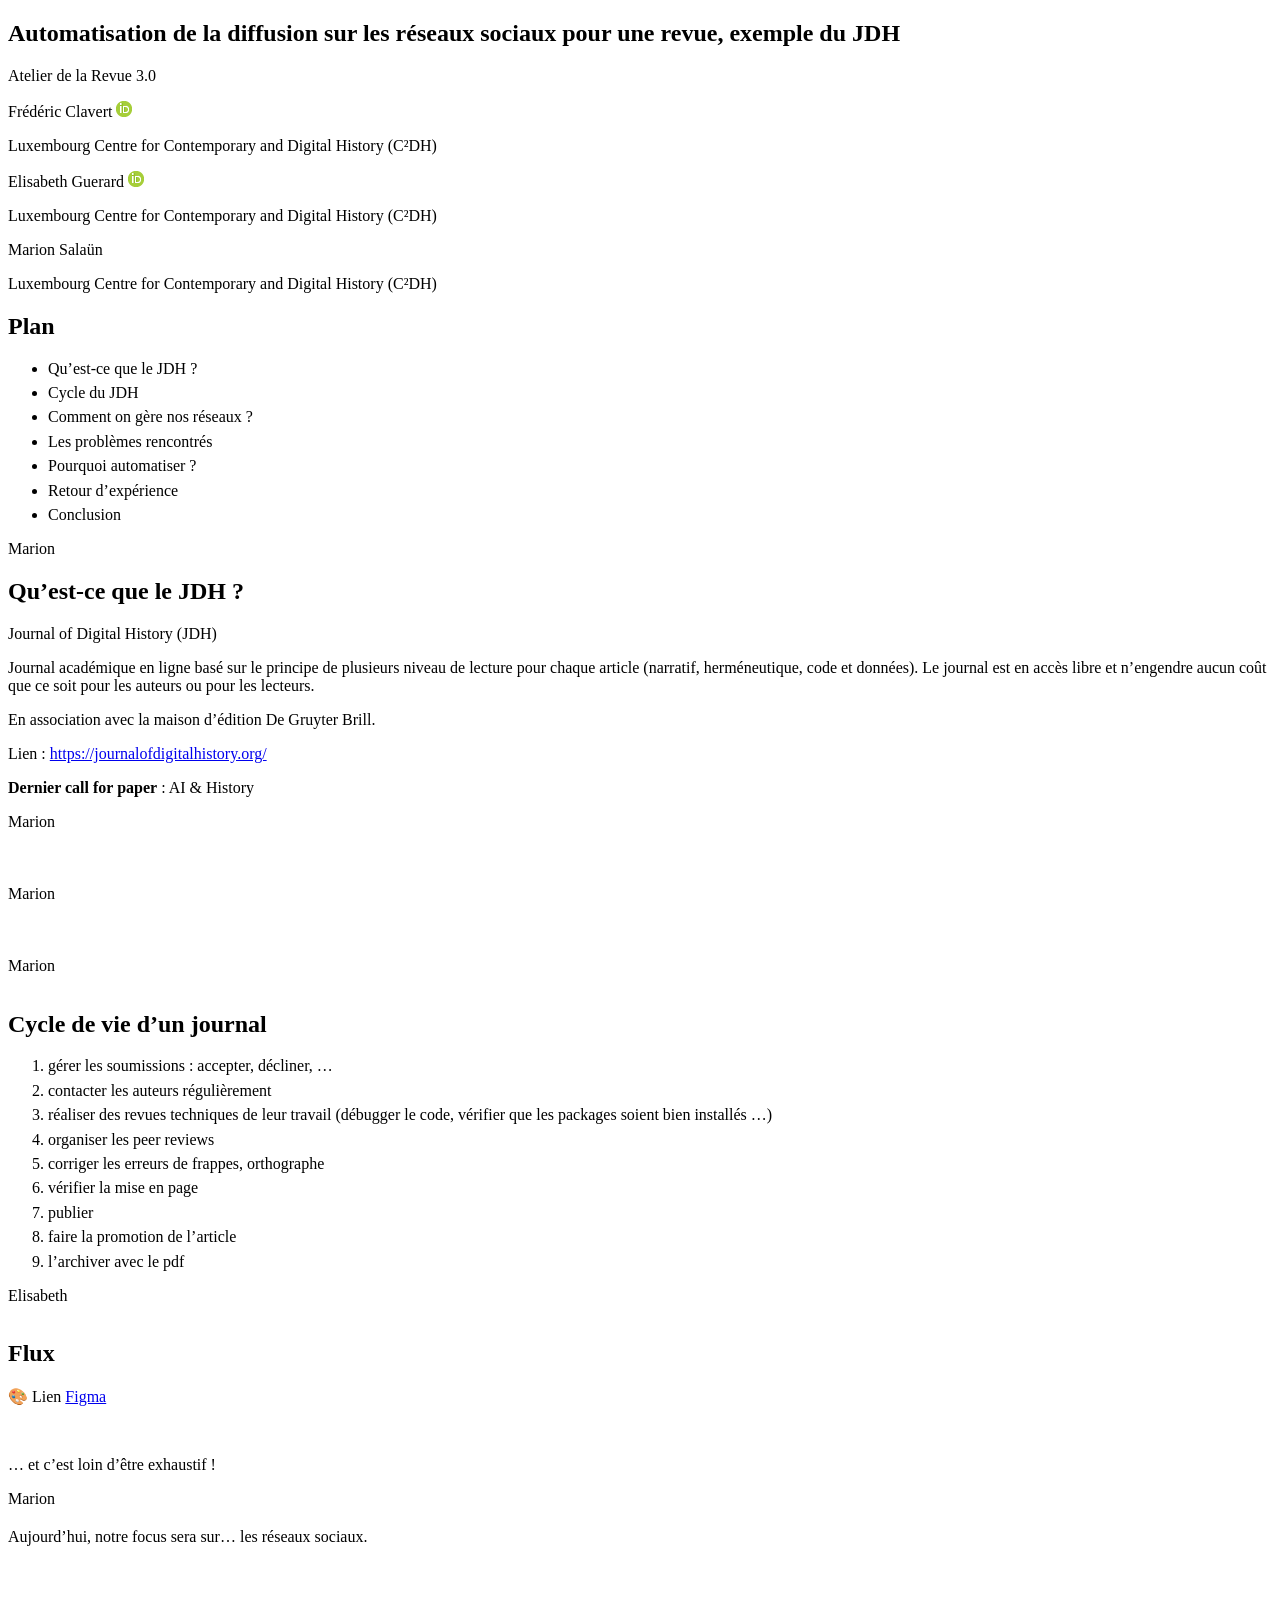
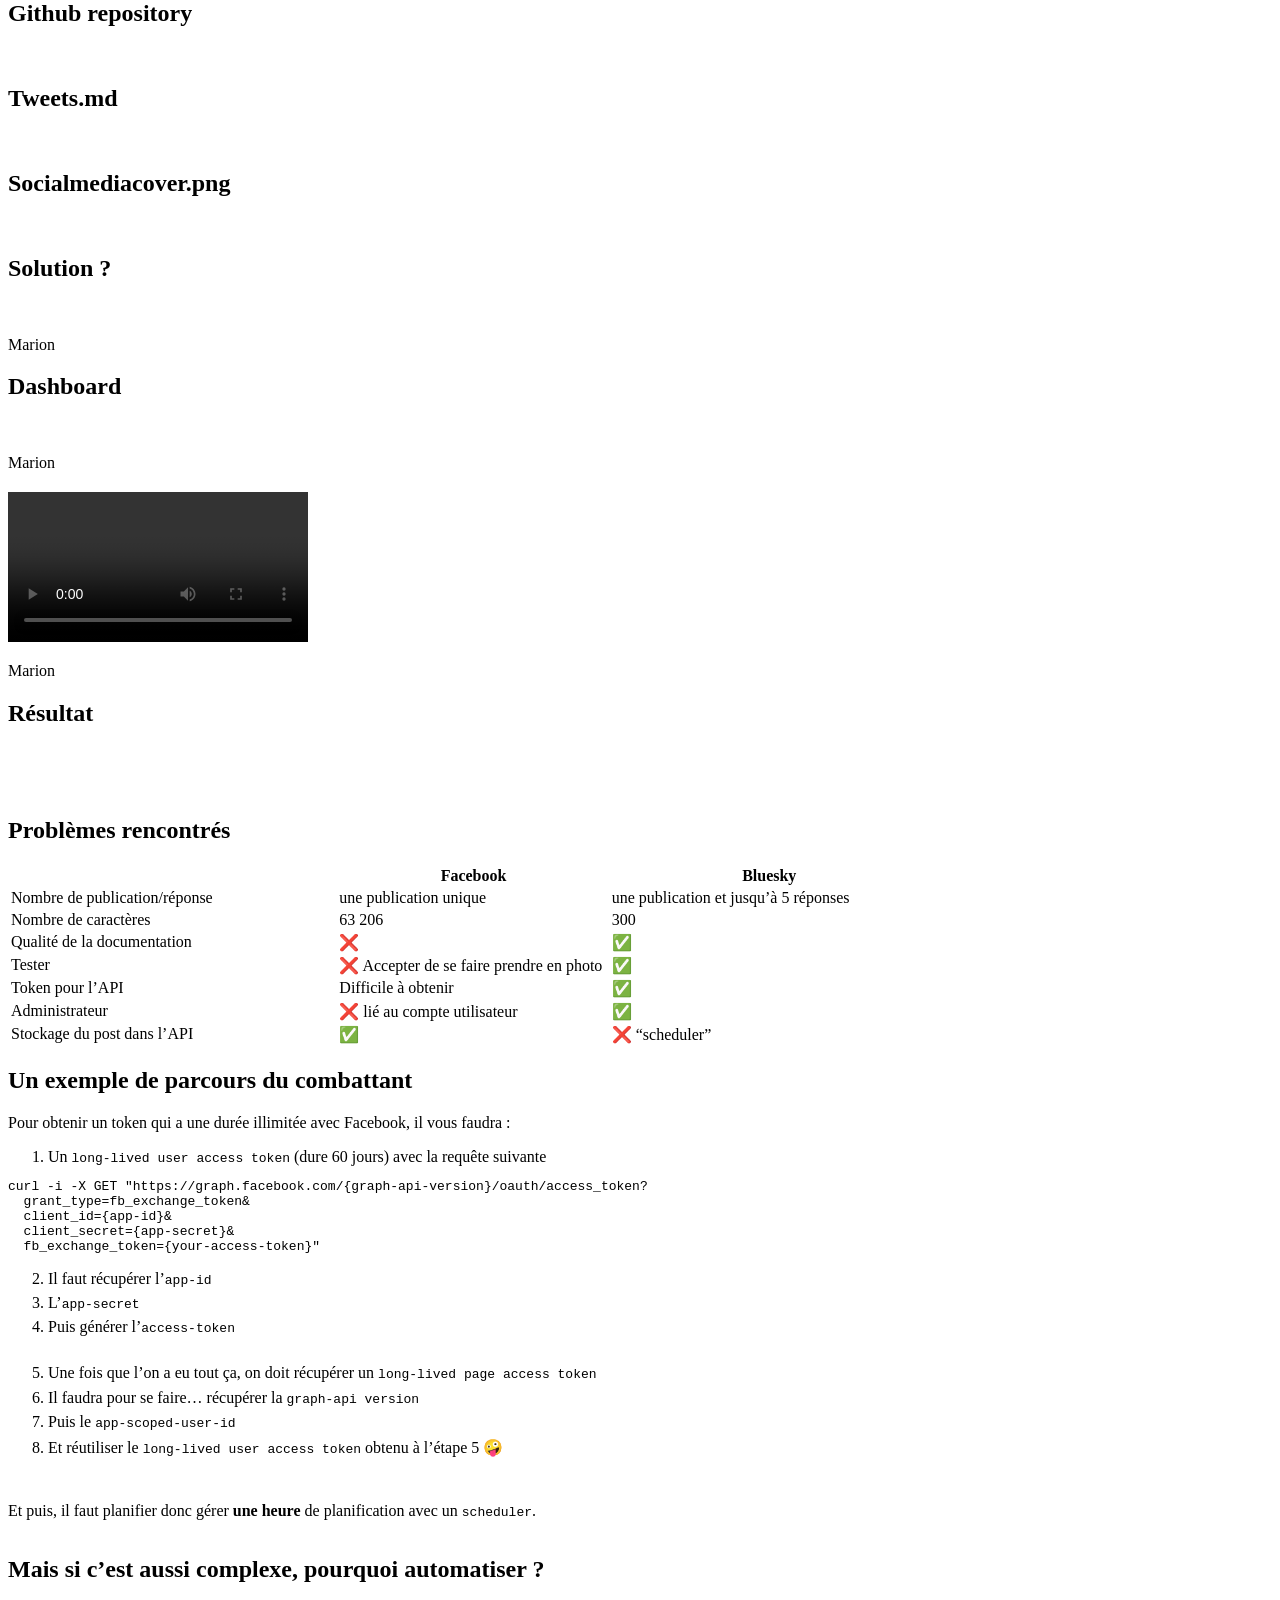
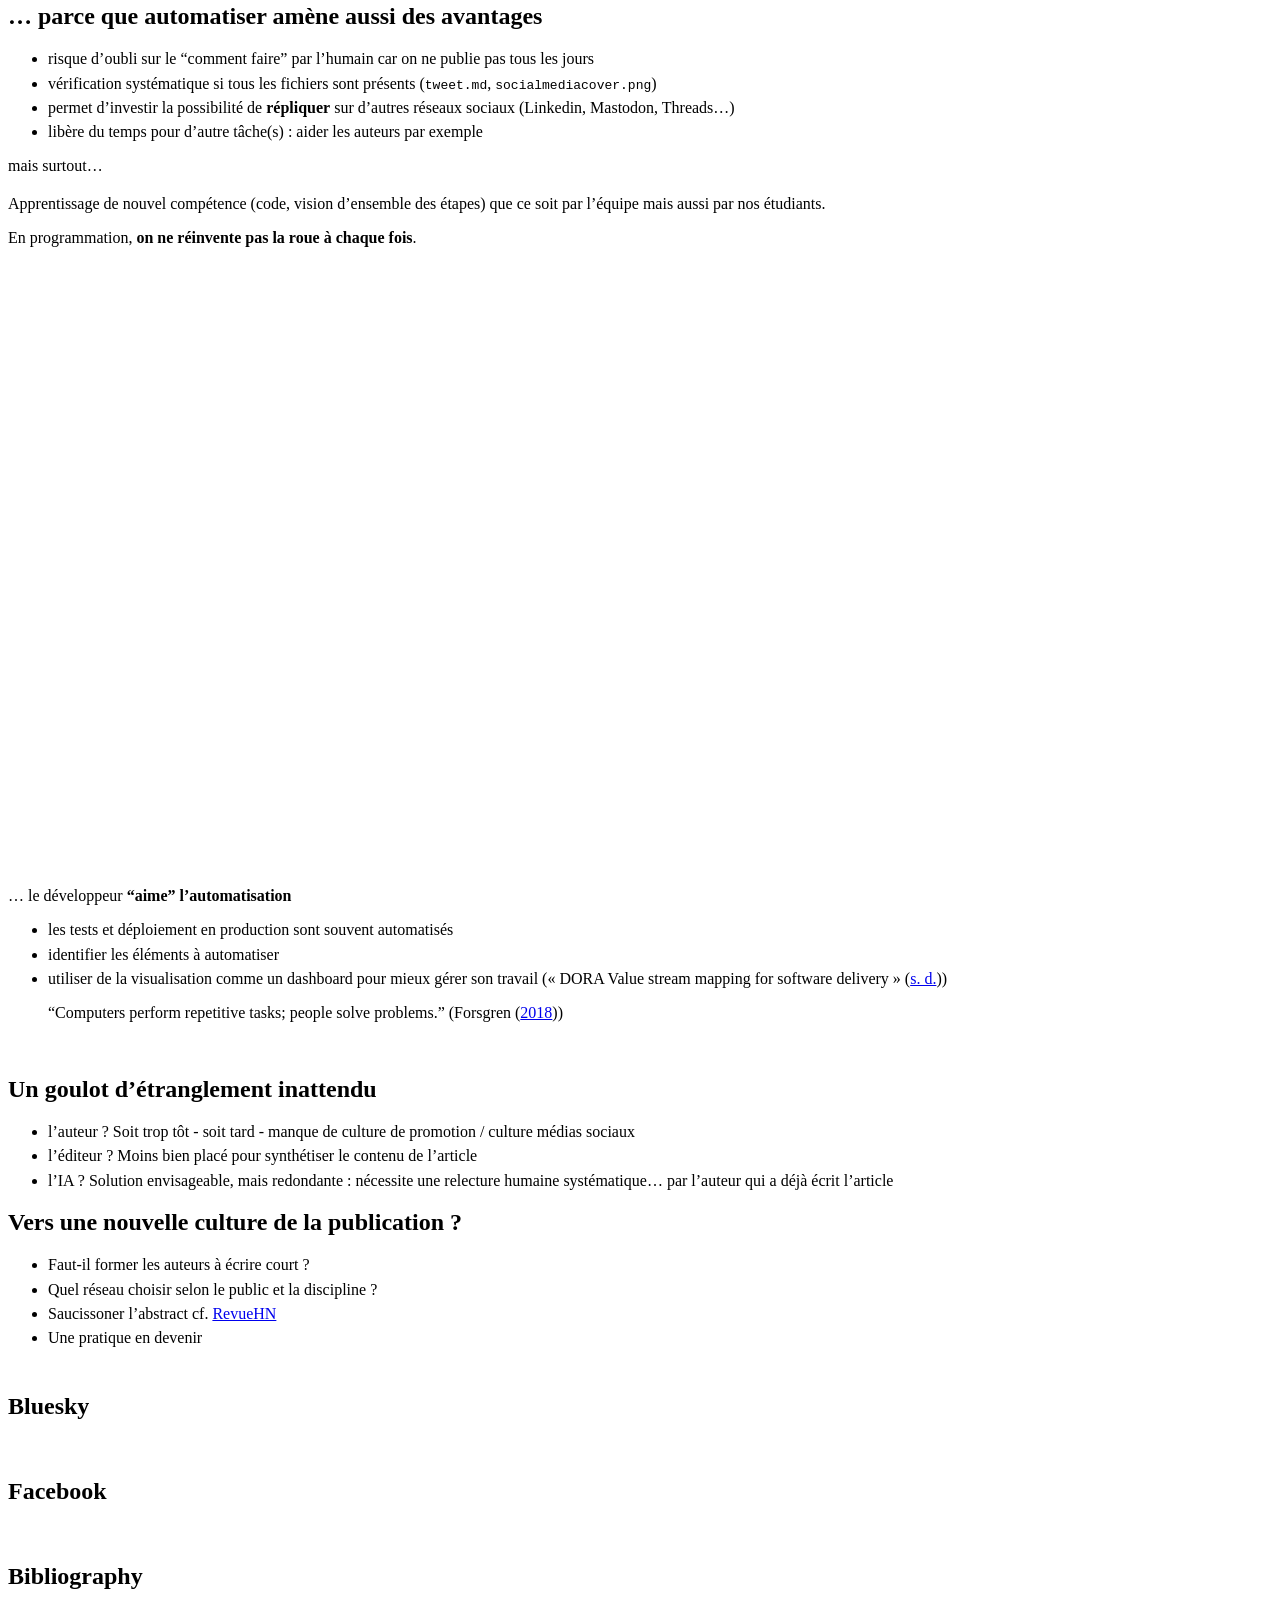
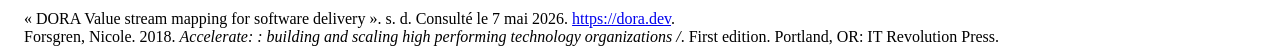
==== docs/index.html @ 182dbdc9 "Merge pull request #4 from salaun-marion/ai-history-1 (feat) adapted the repo for new conference" ====
<!DOCTYPE html>
<html lang="fr"><head>
<script src="site_libs/clipboard/clipboard.min.js"></script>
<script src="site_libs/quarto-html/tabby.min.js"></script>
<script src="site_libs/quarto-html/popper.min.js"></script>
<script src="site_libs/quarto-html/tippy.umd.min.js"></script>
<link href="site_libs/quarto-html/tippy.css" rel="stylesheet">
<link href="site_libs/quarto-html/light-border.css" rel="stylesheet">
<link href="site_libs/quarto-html/quarto-syntax-highlighting-ed96de9b727972fe78a7b5d16c58bf87.css" rel="stylesheet" id="quarto-text-highlighting-styles">
<script src="site_libs/quarto-contrib/videojs/video.min.js"></script>
<link href="site_libs/quarto-contrib/videojs/video-js.css" rel="stylesheet">
<script src="site_libs/quarto-contrib/glightbox/glightbox.min.js"></script>
<link href="site_libs/quarto-contrib/glightbox/glightbox.min.css" rel="stylesheet">
<link href="site_libs/quarto-contrib/glightbox/lightbox.css" rel="stylesheet"><meta charset="utf-8">
  <meta name="generator" content="quarto-1.8.27">

  <title>Automatisation de la diffusion sur les réseaux sociaux pour une revue, exemple du JDH</title>
  <meta name="apple-mobile-web-app-capable" content="yes">
  <meta name="apple-mobile-web-app-status-bar-style" content="black-translucent">
  <meta name="viewport" content="width=device-width, initial-scale=1.0, maximum-scale=1.0, user-scalable=no, minimal-ui">
  <link rel="stylesheet" href="site_libs/revealjs/dist/reset.css">
  <link rel="stylesheet" href="site_libs/revealjs/dist/reveal.css">
  <style>
    code{white-space: pre-wrap;}
    span.smallcaps{font-variant: small-caps;}
    div.columns{display: flex; gap: min(4vw, 1.5em);}
    div.column{flex: auto; overflow-x: auto;}
    div.hanging-indent{margin-left: 1.5em; text-indent: -1.5em;}
    ul.task-list{list-style: none;}
    ul.task-list li input[type="checkbox"] {
      width: 0.8em;
      margin: 0 0.8em 0.2em -1em; /* quarto-specific, see https://github.com/quarto-dev/quarto-cli/issues/4556 */ 
      vertical-align: middle;
    }
    /* CSS for citations */
    div.csl-bib-body { }
    div.csl-entry {
      clear: both;
      margin-bottom: 0em;
    }
    .hanging-indent div.csl-entry {
      margin-left:2em;
      text-indent:-2em;
    }
    div.csl-left-margin {
      min-width:2em;
      float:left;
    }
    div.csl-right-inline {
      margin-left:2em;
      padding-left:1em;
    }
    div.csl-indent {
      margin-left: 2em;
    }  </style>
  <link rel="stylesheet" href="site_libs/revealjs/dist/theme/quarto-534cd8e3a96973385dffff3f4709048d.css">
  <link rel="stylesheet" href="style.css">
  <link href="site_libs/revealjs/plugin/quarto-line-highlight/line-highlight.css" rel="stylesheet">
  <link href="site_libs/revealjs/plugin/reveal-menu/menu.css" rel="stylesheet">
  <link href="site_libs/revealjs/plugin/reveal-menu/quarto-menu.css" rel="stylesheet">
  <link href="site_libs/revealjs/plugin/reveal-chalkboard/font-awesome/css/all.css" rel="stylesheet">
  <link href="site_libs/revealjs/plugin/reveal-chalkboard/style.css" rel="stylesheet">
  <link href="site_libs/revealjs/plugin/quarto-support/footer.css" rel="stylesheet">
  <style type="text/css">
    .reveal div.sourceCode {
      margin: 0;
      overflow: auto;
    }
    .reveal div.hanging-indent {
      margin-left: 1em;
      text-indent: -1em;
    }
    .reveal .slide:not(.center) {
      height: 100%;
      overflow-y: auto;
    }
    .reveal .slide.scrollable {
      overflow-y: auto;
    }
    .reveal .footnotes {
      height: 100%;
      overflow-y: auto;
    }
    .reveal .slide .absolute {
      position: absolute;
      display: block;
    }
    .reveal .footnotes ol {
      counter-reset: ol;
      list-style-type: none; 
      margin-left: 0;
    }
    .reveal .footnotes ol li:before {
      counter-increment: ol;
      content: counter(ol) ". "; 
    }
    .reveal .footnotes ol li > p:first-child {
      display: inline-block;
    }
    .reveal .slide ul,
    .reveal .slide ol {
      margin-bottom: 0.5em;
    }
    .reveal .slide ul li,
    .reveal .slide ol li {
      margin-top: 0.4em;
      margin-bottom: 0.2em;
    }
    .reveal .slide ul[role="tablist"] li {
      margin-bottom: 0;
    }
    .reveal .slide ul li > *:first-child,
    .reveal .slide ol li > *:first-child {
      margin-block-start: 0;
    }
    .reveal .slide ul li > *:last-child,
    .reveal .slide ol li > *:last-child {
      margin-block-end: 0;
    }
    .reveal .slide .columns:nth-child(3) {
      margin-block-start: 0.8em;
    }
    .reveal blockquote {
      box-shadow: none;
    }
    .reveal .tippy-content>* {
      margin-top: 0.2em;
      margin-bottom: 0.7em;
    }
    .reveal .tippy-content>*:last-child {
      margin-bottom: 0.2em;
    }
    .reveal .slide > img.stretch.quarto-figure-center,
    .reveal .slide > img.r-stretch.quarto-figure-center {
      display: block;
      margin-left: auto;
      margin-right: auto; 
    }
    .reveal .slide > img.stretch.quarto-figure-left,
    .reveal .slide > img.r-stretch.quarto-figure-left  {
      display: block;
      margin-left: 0;
      margin-right: auto; 
    }
    .reveal .slide > img.stretch.quarto-figure-right,
    .reveal .slide > img.r-stretch.quarto-figure-right  {
      display: block;
      margin-left: auto;
      margin-right: 0; 
    }
  </style>
</head>
<body class="quarto-light">
  <div class="reveal">
    <div class="slides">

<section id="title-slide" class="quarto-title-block center">
  <h1 class="title">Automatisation de la diffusion sur les réseaux sociaux pour une revue, exemple du JDH</h1>
  <p class="subtitle">Atelier de la Revue 3.0</p>

<div class="quarto-title-authors">
<div class="quarto-title-author">
<div class="quarto-title-author-name">
Frédéric Clavert <a href="https://orcid.org/0000-0002-0237-2532" class="quarto-title-author-orcid"> <img src="[data-uri]"></a>
</div>
        <p class="quarto-title-affiliation">
            Luxembourg Centre for Contemporary and Digital History (C²DH)
          </p>
    </div>
<div class="quarto-title-author">
<div class="quarto-title-author-name">
Elisabeth Guerard <a href="https://orcid.org/0000-0001-7742-4141" class="quarto-title-author-orcid"> <img src="[data-uri]"></a>
</div>
        <p class="quarto-title-affiliation">
            Luxembourg Centre for Contemporary and Digital History (C²DH)
          </p>
    </div>
<div class="quarto-title-author">
<div class="quarto-title-author-name">
Marion Salaün 
</div>
        <p class="quarto-title-affiliation">
            Luxembourg Centre for Contemporary and Digital History (C²DH)
          </p>
    </div>
</div>

</section>
<section id="plan" class="title-slide slide level1 center">
<h1>Plan</h1>
<ul>
<li>Qu’est-ce que le JDH ?</li>
<li>Cycle du JDH</li>
<li>Comment on gère nos réseaux ?</li>
<li>Les problèmes rencontrés</li>
<li>Pourquoi automatiser ?</li>
<li>Retour d’expérience</li>
<li>Conclusion</li>
</ul>
<aside class="notes">
<p>Marion</p>
<style type="text/css">
        span.MJX_Assistive_MathML {
          position:absolute!important;
          clip: rect(1px, 1px, 1px, 1px);
          padding: 1px 0 0 0!important;
          border: 0!important;
          height: 1px!important;
          width: 1px!important;
          overflow: hidden!important;
          display:block!important;
      }</style></aside>
</section>

<section id="quest-ce-que-le-jdh" class="title-slide slide level1 center">
<h1>Qu’est-ce que le JDH ?</h1>
<p>Journal of Digital History (JDH)</p>
<p>Journal académique en ligne basé sur le principe de plusieurs niveau de lecture pour chaque article (narratif, herméneutique, code et données). Le journal est en accès libre et n’engendre aucun coût que ce soit pour les auteurs ou pour les lecteurs.</p>
<p>En association avec la maison d’édition De Gruyter Brill.</p>
<p>Lien : <a href="https://journalofdigitalhistory.org/">https://journalofdigitalhistory.org/</a></p>
<p><strong>Dernier call for paper</strong> : AI &amp; History</p>
<aside class="notes">
<p>Marion</p>
<style type="text/css">
        span.MJX_Assistive_MathML {
          position:absolute!important;
          clip: rect(1px, 1px, 1px, 1px);
          padding: 1px 0 0 0!important;
          border: 0!important;
          height: 1px!important;
          width: 1px!important;
          overflow: hidden!important;
          display:block!important;
      }</style></aside>
</section>

<section id="section" class="title-slide slide level1 center">
<h1></h1>

<img data-src="./img/07_05_26/JDH_exemple_article.png" class="r-stretch"><aside class="notes">
<p>Marion</p>
<style type="text/css">
        span.MJX_Assistive_MathML {
          position:absolute!important;
          clip: rect(1px, 1px, 1px, 1px);
          padding: 1px 0 0 0!important;
          border: 0!important;
          height: 1px!important;
          width: 1px!important;
          overflow: hidden!important;
          display:block!important;
      }</style></aside>
</section>

<section id="section-1" class="title-slide slide level1 center">
<h1></h1>

<img data-src="./img/07_05_26/JDH_exemple_code_article.png" class="r-stretch"><aside class="notes">
<p>Marion</p>
<style type="text/css">
        span.MJX_Assistive_MathML {
          position:absolute!important;
          clip: rect(1px, 1px, 1px, 1px);
          padding: 1px 0 0 0!important;
          border: 0!important;
          height: 1px!important;
          width: 1px!important;
          overflow: hidden!important;
          display:block!important;
      }</style></aside>
</section>

<section id="cycle-de-vie-dun-journal" class="title-slide slide level1 center scrollable">
<h1>Cycle de vie d’un journal</h1>
<ol type="1">
<li>gérer les soumissions : accepter, décliner, …</li>
<li>contacter les auteurs régulièrement</li>
<li>réaliser des revues techniques de leur travail (débugger le code, vérifier que les packages soient bien installés …)</li>
<li>organiser les peer reviews</li>
<li>corriger les erreurs de frappes, orthographe</li>
<li>vérifier la mise en page</li>
<li>publier</li>
<li>faire la promotion de l’article</li>
<li>l’archiver avec le pdf</li>
</ol>
<aside class="notes">
<p>Elisabeth</p>
<style type="text/css">
        span.MJX_Assistive_MathML {
          position:absolute!important;
          clip: rect(1px, 1px, 1px, 1px);
          padding: 1px 0 0 0!important;
          border: 0!important;
          height: 1px!important;
          width: 1px!important;
          overflow: hidden!important;
          display:block!important;
      }</style></aside>
</section>

<section id="flux" class="title-slide slide level1 center">
<h1>Flux</h1>
<p>🎨 Lien <a href="https://www.figma.com/board/qSfyxRc0vBFFihmLDjsJm4/JDH-submission-process?node-id=0-1&amp;p=f&amp;t=JG1Q03iGhjN3EPC8-0">Figma</a></p>

<img data-src="./img/07_05_26/JDH_flux.png" class="r-stretch"><p>… et c’est loin d’être exhaustif !</p>
<aside class="notes">
<p>Marion</p>
<style type="text/css">
        span.MJX_Assistive_MathML {
          position:absolute!important;
          clip: rect(1px, 1px, 1px, 1px);
          padding: 1px 0 0 0!important;
          border: 0!important;
          height: 1px!important;
          width: 1px!important;
          overflow: hidden!important;
          display:block!important;
      }</style></aside>
</section>

<section id="section-2" class="title-slide slide level1 center">
<h1></h1>
<p>Aujourd’hui, notre focus sera sur… les réseaux sociaux.</p>

<img data-src="./img/07_05_26/JDH_flux_social_media.png" class="r-stretch"></section>

<section id="github-repository" class="title-slide slide level1 center">
<h1>Github repository</h1>

<img data-src="./img/07_05_26/github_repo.png" class="r-stretch"></section>

<section id="tweets.md" class="title-slide slide level1 center">
<h1>Tweets.md</h1>

<img data-src="./img/07_05_26/tweetsdotmd.png" class="r-stretch"></section>

<section id="socialmediacover.png" class="title-slide slide level1 center">
<h1>Socialmediacover.png</h1>

<img data-src="./img/07_05_26/socialmediacover.png" class="r-stretch"></section>

<section id="solution" class="title-slide slide level1 center">
<h1>Solution ?</h1>

<img data-src="./img/07_05_26/dashboard_gif.png" class="r-stretch"><aside class="notes">
<p>Marion</p>
<style type="text/css">
        span.MJX_Assistive_MathML {
          position:absolute!important;
          clip: rect(1px, 1px, 1px, 1px);
          padding: 1px 0 0 0!important;
          border: 0!important;
          height: 1px!important;
          width: 1px!important;
          overflow: hidden!important;
          display:block!important;
      }</style></aside>
</section>

<section id="dashboard" class="title-slide slide level1 center">
<h1>Dashboard</h1>

<img data-src="./img/07_05_26/JDH_dashboard.png" class="r-stretch"><aside class="notes">
<p>Marion</p>
<style type="text/css">
        span.MJX_Assistive_MathML {
          position:absolute!important;
          clip: rect(1px, 1px, 1px, 1px);
          padding: 1px 0 0 0!important;
          border: 0!important;
          height: 1px!important;
          width: 1px!important;
          overflow: hidden!important;
          display:block!important;
      }</style></aside>
</section>

<section id="section-3" class="title-slide slide level1 center">
<h1></h1>
<video id="video_shortcode_videojs_video1" class="video-js vjs-default-skin vjs-fluid" controls="" preload="auto" data-setup="{}" title=""><source src="./img/07_05_26/social_media_campaign.mov"></video>
<aside class="notes">
<p>Marion</p>
<style type="text/css">
        span.MJX_Assistive_MathML {
          position:absolute!important;
          clip: rect(1px, 1px, 1px, 1px);
          padding: 1px 0 0 0!important;
          border: 0!important;
          height: 1px!important;
          width: 1px!important;
          overflow: hidden!important;
          display:block!important;
      }</style></aside>
</section>

<section id="résultat" class="title-slide slide level1 center">
<h1>Résultat</h1>
<div class="columns">
<div class="column" style="width:50%;">
<p><img data-src="./img/07_05_26/bluesky_result_1.png"></p>
</div><div class="column" style="width:50%;">
<p><img data-src="./img/07_05_26/bluesky_result_2.png"></p>
</div></div>
</section>

<section id="problèmes-rencontrés" class="title-slide slide level1 center">
<h1>Problèmes rencontrés</h1>
<table class="caption-top">
<colgroup>
<col style="width: 35%">
<col style="width: 29%">
<col style="width: 34%">
</colgroup>
<thead>
<tr class="header">
<th></th>
<th>Facebook</th>
<th>Bluesky</th>
</tr>
</thead>
<tbody>
<tr class="odd">
<td>Nombre de publication/réponse</td>
<td>une publication unique</td>
<td>une publication et jusqu’à 5 réponses</td>
</tr>
<tr class="even">
<td>Nombre de caractères</td>
<td>63 206</td>
<td>300</td>
</tr>
<tr class="odd">
<td>Qualité de la documentation</td>
<td>❌</td>
<td>✅</td>
</tr>
<tr class="even">
<td>Tester</td>
<td>❌ Accepter de se faire prendre en photo</td>
<td>✅</td>
</tr>
<tr class="odd">
<td>Token pour l’API</td>
<td>Difficile à obtenir</td>
<td>✅</td>
</tr>
<tr class="even">
<td>Administrateur</td>
<td>❌ lié au compte utilisateur</td>
<td>✅</td>
</tr>
<tr class="odd">
<td>Stockage du post dans l’API</td>
<td>✅</td>
<td>❌ “scheduler”</td>
</tr>
</tbody>
</table>
</section>

<section id="un-exemple-de-parcours-du-combattant" class="title-slide slide level1 center scrollable">
<h1>Un exemple de parcours du combattant</h1>
<p>Pour obtenir un token qui a une durée illimitée avec Facebook, il vous faudra :</p>
<ol type="1">
<li>Un <code>long-lived user access token</code> (dure 60 jours) avec la requête suivante</li>
</ol>
<pre><code>curl -i -X GET "https://graph.facebook.com/{graph-api-version}/oauth/access_token?       
  grant_type=fb_exchange_token&amp;               
  client_id={app-id}&amp;     
  client_secret={app-secret}&amp;     
  fb_exchange_token={your-access-token}"</code></pre>
<ol start="2" type="1">
<li>Il faut récupérer l’<code>app-id</code></li>
<li>L’<code>app-secret</code></li>
<li>Puis générer l’<code>access-token</code></li>
</ol>
</section>

<section id="section-4" class="title-slide slide level1 center scrollable">
<h1></h1>
<ol start="5" type="1">
<li>Une fois que l’on a eu tout ça, on doit récupérer un <code>long-lived page access token</code></li>
<li>Il faudra pour se faire… récupérer la <code>graph-api version</code></li>
<li>Puis le <code>app-scoped-user-id</code></li>
<li>Et réutiliser le <code>long-lived user access token</code> obtenu à l’étape 5 🤪</li>
</ol>

<img data-src="./img/07_05_26/JDH_facebook_meta_token.png" class="r-stretch"></section>

<section id="section-5" class="title-slide slide level1 center">
<h1></h1>
<p>Et puis, il faut planifier donc gérer <strong>une heure</strong> de planification avec un <code>scheduler</code>.</p>

<img data-src="./img/07_05_26/bluesky_simplify.svg" class="quarto-figure quarto-figure-center r-stretch"></section>

<section id="mais-si-cest-aussi-complexe-pourquoi-automatiser" class="title-slide slide level1 center">
<h1>Mais si c’est aussi complexe, pourquoi automatiser ?</h1>

</section>

<section id="parce-que-automatiser-amène-aussi-des-avantages" class="title-slide slide level1 center">
<h1>… parce que automatiser amène aussi des avantages</h1>

</section>

<section id="section-6" class="title-slide slide level1 center">
<h1></h1>
<ul>
<li>risque d’oubli sur le “comment faire” par l’humain car on ne publie pas tous les jours</li>
<li>vérification systématique si tous les fichiers sont présents (<code>tweet.md</code>, <code>socialmediacover.png</code>)</li>
<li>permet d’investir la possibilité de <strong>répliquer</strong> sur d’autres réseaux sociaux (Linkedin, Mastodon, Threads…)</li>
<li>libère du temps pour d’autre tâche(s) : aider les auteurs par exemple</li>
</ul>
<p>mais surtout…</p>
</section>

<section id="section-7" class="title-slide slide level1 center">
<h1></h1>
<p>Apprentissage de nouvel compétence (code, vision d’ensemble des étapes) que ce soit par l’équipe mais aussi par nos étudiants.</p>
<p>En programmation, <strong>on ne réinvente pas la roue à chaque fois</strong>.</p>
<p><a href="./img/07_05_26/node_modules_heaviest.png" class="lightbox" data-gallery="quarto-lightbox-gallery-1"><img data-src="./img/07_05_26/node_modules_heaviest.png" height="600"></a></p>
</section>

<section id="section-8" class="title-slide slide level1 center">
<h1></h1>
<p>… le développeur <strong>“aime” l’automatisation</strong></p>
<ul>
<li>les tests et déploiement en production sont souvent automatisés</li>
<li>identifier les éléments à automatiser</li>
<li>utiliser de la visualisation comme un dashboard pour mieux gérer son travail (<span class="citation" data-cites="noauthor_dora_nodate"><span>«&nbsp;<span>DORA</span> <span></span> <span>Value</span> stream mapping for software delivery&nbsp;»</span> (<a href="#/bibliography" role="doc-biblioref" onclick="">s.&nbsp;d.</a>)</span>)</li>
</ul>
<blockquote>
<p>“Computers perform repetitive tasks; people solve problems.” (<span class="citation" data-cites="forsgren_accelerate_2018">Forsgren (<a href="#/bibliography" role="doc-biblioref" onclick="">2018</a>)</span>)</p>
</blockquote>

<img data-src="./img/07_05_26/DORA.png" class="r-stretch"></section>

<section id="un-goulot-détranglement-inattendu" class="title-slide slide level1 center">
<h1>Un goulot d’étranglement inattendu</h1>
<ul>
<li>l’auteur ? Soit trop tôt - soit tard - manque de culture de promotion / culture médias sociaux</li>
<li>l’éditeur ? Moins bien placé pour synthétiser le contenu de l’article</li>
<li>l’IA ? Solution envisageable, mais redondante : nécessite une relecture humaine systématique… par l’auteur qui a déjà écrit l’article</li>
</ul>
</section>

<section id="vers-une-nouvelle-culture-de-la-publication" class="title-slide slide level1 center">
<h1>Vers une nouvelle culture de la publication ?</h1>
<ul>
<li>Faut-il former les auteurs à écrire court ?</li>
<li>Quel réseau choisir selon le public et la discipline ?</li>
<li>Saucissoner l’abstract cf.&nbsp;<a href="https://social.sciences.re/@RevueHN">RevueHN</a></li>
<li>Une pratique en devenir</li>
</ul>

<img data-src="./img/07_05_26/JODH_vibes_dataset.png" class="r-stretch"></section>

<section id="bluesky" class="title-slide slide level1 center">
<h1>Bluesky</h1>

<img data-src="./img/07_05_26/BE_bluesky.svg" class="r-stretch"></section>

<section id="facebook" class="title-slide slide level1 center">
<h1>Facebook</h1>

<img data-src="./img/07_05_26/BE_facebook.svg" class="r-stretch"></section>

<section id="bibliography" class="title-slide slide level1 smaller scrollable">
<h1>Bibliography</h1>


<div id="refs" class="references csl-bib-body hanging-indent" data-entry-spacing="0" role="list">
<div id="ref-noauthor_dora_nodate" class="csl-entry" role="listitem">
<span>«&nbsp;<span>DORA</span> <span></span> <span>Value</span> stream mapping for software delivery&nbsp;»</span>. s.&nbsp;d. Consulté le 7 mai 2026. <a href="https://dora.dev">https://dora.dev</a>.
</div>
<div id="ref-forsgren_accelerate_2018" class="csl-entry" role="listitem">
Forsgren, Nicole. 2018. <em>Accelerate: : building and scaling high performing technology organizations /</em>. First edition. Portland, OR: IT Revolution Press.
</div>
</div>
</section>
    </div>
  <div class="quarto-auto-generated-content" style="display: none;">
<p><img src="img/logo-jdh.png" class="slide-logo"></p>
<div class="footer footer-default">
<p>Revue 3.0 - 7 mai 2026</p>
</div>
</div></div>

  <script>window.backupDefine = window.define; window.define = undefined;</script>
  <script src="site_libs/revealjs/dist/reveal.js"></script>
  <!-- reveal.js plugins -->
  <script src="site_libs/revealjs/plugin/quarto-line-highlight/line-highlight.js"></script>
  <script src="site_libs/revealjs/plugin/pdf-export/pdfexport.js"></script>
  <script src="site_libs/revealjs/plugin/reveal-menu/menu.js"></script>
  <script src="site_libs/revealjs/plugin/reveal-menu/quarto-menu.js"></script>
  <script src="site_libs/revealjs/plugin/reveal-chalkboard/plugin.js"></script>
  <script src="site_libs/revealjs/plugin/quarto-support/support.js"></script>
  

  <script src="site_libs/revealjs/plugin/notes/notes.js"></script>
  <script src="site_libs/revealjs/plugin/search/search.js"></script>
  <script src="site_libs/revealjs/plugin/zoom/zoom.js"></script>
  <script src="site_libs/revealjs/plugin/math/math.js"></script>
  <script>window.define = window.backupDefine; window.backupDefine = undefined;</script>

  <script>

      // Full list of configuration options available at:
      // https://revealjs.com/config/
      Reveal.initialize({
'controlsAuto': true,
'previewLinksAuto': false,
'pdfSeparateFragments': false,
'autoAnimateEasing': "ease",
'autoAnimateDuration': 1,
'autoAnimateUnmatched': true,
'jumpToSlide': true,
'menu': {"side":"left","useTextContentForMissingTitles":true,"markers":false,"loadIcons":false,"custom":[{"title":"Tools","icon":"<i class=\"fas fa-gear\"></i>","content":"<ul class=\"slide-menu-items\">\n<li class=\"slide-tool-item active\" data-item=\"0\"><a href=\"#\" onclick=\"RevealMenuToolHandlers.fullscreen(event)\"><kbd>f</kbd> Fullscreen</a></li>\n<li class=\"slide-tool-item\" data-item=\"1\"><a href=\"#\" onclick=\"RevealMenuToolHandlers.speakerMode(event)\"><kbd>s</kbd> Speaker View</a></li>\n<li class=\"slide-tool-item\" data-item=\"2\"><a href=\"#\" onclick=\"RevealMenuToolHandlers.overview(event)\"><kbd>o</kbd> Slide Overview</a></li>\n<li class=\"slide-tool-item\" data-item=\"3\"><a href=\"#\" onclick=\"RevealMenuToolHandlers.togglePdfExport(event)\"><kbd>e</kbd> PDF Export Mode</a></li>\n<li class=\"slide-tool-item\" data-item=\"4\"><a href=\"#\" onclick=\"RevealMenuToolHandlers.toggleScrollView(event)\"><kbd>r</kbd> Scroll View Mode</a></li>\n<li class=\"slide-tool-item\" data-item=\"5\"><a href=\"#\" onclick=\"RevealMenuToolHandlers.toggleChalkboard(event)\"><kbd>b</kbd> Toggle Chalkboard</a></li>\n<li class=\"slide-tool-item\" data-item=\"6\"><a href=\"#\" onclick=\"RevealMenuToolHandlers.toggleNotesCanvas(event)\"><kbd>c</kbd> Toggle Notes Canvas</a></li>\n<li class=\"slide-tool-item\" data-item=\"7\"><a href=\"#\" onclick=\"RevealMenuToolHandlers.downloadDrawings(event)\"><kbd>d</kbd> Download Drawings</a></li>\n<li class=\"slide-tool-item\" data-item=\"8\"><a href=\"#\" onclick=\"RevealMenuToolHandlers.keyboardHelp(event)\"><kbd>?</kbd> Keyboard Help</a></li>\n</ul>"}],"openButton":true},
'chalkboard': {"buttons":true},
'smaller': true,
 
        // Display controls in the bottom right corner
        controls: false,

        // Help the user learn the controls by providing hints, for example by
        // bouncing the down arrow when they first encounter a vertical slide
        controlsTutorial: false,

        // Determines where controls appear, "edges" or "bottom-right"
        controlsLayout: 'edges',

        // Visibility rule for backwards navigation arrows; "faded", "hidden"
        // or "visible"
        controlsBackArrows: 'faded',

        // Display a presentation progress bar
        progress: true,

        // Display the page number of the current slide
        slideNumber: 'c/t',

        // 'all', 'print', or 'speaker'
        showSlideNumber: 'all',

        // Add the current slide number to the URL hash so that reloading the
        // page/copying the URL will return you to the same slide
        hash: true,

        // Start with 1 for the hash rather than 0
        hashOneBasedIndex: false,

        // Flags if we should monitor the hash and change slides accordingly
        respondToHashChanges: true,

        // Push each slide change to the browser history
        history: true,

        // Enable keyboard shortcuts for navigation
        keyboard: true,

        // Enable the slide overview mode
        overview: true,

        // Disables the default reveal.js slide layout (scaling and centering)
        // so that you can use custom CSS layout
        disableLayout: false,

        // Vertical centering of slides
        center: false,

        // Enables touch navigation on devices with touch input
        touch: true,

        // Loop the presentation
        loop: false,

        // Change the presentation direction to be RTL
        rtl: false,

        // see https://revealjs.com/vertical-slides/#navigation-mode
        navigationMode: 'linear',

        // Randomizes the order of slides each time the presentation loads
        shuffle: false,

        // Turns fragments on and off globally
        fragments: true,

        // Flags whether to include the current fragment in the URL,
        // so that reloading brings you to the same fragment position
        fragmentInURL: false,

        // Flags if the presentation is running in an embedded mode,
        // i.e. contained within a limited portion of the screen
        embedded: false,

        // Flags if we should show a help overlay when the questionmark
        // key is pressed
        help: true,

        // Flags if it should be possible to pause the presentation (blackout)
        pause: true,

        // Flags if speaker notes should be visible to all viewers
        showNotes: false,

        // Global override for autoplaying embedded media (null/true/false)
        autoPlayMedia: null,

        // Global override for preloading lazy-loaded iframes (null/true/false)
        preloadIframes: null,

        // Number of milliseconds between automatically proceeding to the
        // next slide, disabled when set to 0, this value can be overwritten
        // by using a data-autoslide attribute on your slides
        autoSlide: 0,

        // Stop auto-sliding after user input
        autoSlideStoppable: true,

        // Use this method for navigation when auto-sliding
        autoSlideMethod: null,

        // Specify the average time in seconds that you think you will spend
        // presenting each slide. This is used to show a pacing timer in the
        // speaker view
        defaultTiming: null,

        // Enable slide navigation via mouse wheel
        mouseWheel: false,

        // The display mode that will be used to show slides
        display: 'block',

        // Hide cursor if inactive
        hideInactiveCursor: true,

        // Time before the cursor is hidden (in ms)
        hideCursorTime: 5000,

        // Opens links in an iframe preview overlay
        previewLinks: false,

        // Transition style (none/fade/slide/convex/concave/zoom)
        transition: 'none',

        // Transition speed (default/fast/slow)
        transitionSpeed: 'fast',

        // Transition style for full page slide backgrounds
        // (none/fade/slide/convex/concave/zoom)
        backgroundTransition: 'none',

        // Number of slides away from the current that are visible
        viewDistance: 3,

        // Number of slides away from the current that are visible on mobile
        // devices. It is advisable to set this to a lower number than
        // viewDistance in order to save resources.
        mobileViewDistance: 2,

        // The "normal" size of the presentation, aspect ratio will be preserved
        // when the presentation is scaled to fit different resolutions. Can be
        // specified using percentage units.
        width: 1050,

        height: 700,

        // Factor of the display size that should remain empty around the content
        margin: 0.1,

        math: {
          mathjax: 'https://cdn.jsdelivr.net/npm/mathjax@2.7.9/MathJax.js',
          config: 'TeX-AMS_HTML-full',
          tex2jax: {
            inlineMath: [['\\(','\\)']],
            displayMath: [['\\[','\\]']],
            balanceBraces: true,
            processEscapes: false,
            processRefs: true,
            processEnvironments: true,
            preview: 'TeX',
            skipTags: ['script','noscript','style','textarea','pre','code'],
            ignoreClass: 'tex2jax_ignore',
            processClass: 'tex2jax_process'
          },
        },

        // reveal.js plugins
        plugins: [QuartoLineHighlight, PdfExport, RevealMenu, RevealChalkboard, QuartoSupport,

          RevealMath,
          RevealNotes,
          RevealSearch,
          RevealZoom
        ]
      });
    </script>
    <script id="quarto-html-after-body" type="application/javascript">
      window.document.addEventListener("DOMContentLoaded", function (event) {
        const tabsets =  window.document.querySelectorAll(".panel-tabset-tabby")
        tabsets.forEach(function(tabset) {
          const tabby = new Tabby('#' + tabset.id);
        });
        const isCodeAnnotation = (el) => {
          for (const clz of el.classList) {
            if (clz.startsWith('code-annotation-')) {                     
              return true;
            }
          }
          return false;
        }
        const onCopySuccess = function(e) {
          // button target
          const button = e.trigger;
          // don't keep focus
          button.blur();
          // flash "checked"
          button.classList.add('code-copy-button-checked');
          var currentTitle = button.getAttribute("title");
          button.setAttribute("title", "Copié");
          let tooltip;
          if (window.bootstrap) {
            button.setAttribute("data-bs-toggle", "tooltip");
            button.setAttribute("data-bs-placement", "left");
            button.setAttribute("data-bs-title", "Copié");
            tooltip = new bootstrap.Tooltip(button, 
              { trigger: "manual", 
                customClass: "code-copy-button-tooltip",
                offset: [0, -8]});
            tooltip.show();    
          }
          setTimeout(function() {
            if (tooltip) {
              tooltip.hide();
              button.removeAttribute("data-bs-title");
              button.removeAttribute("data-bs-toggle");
              button.removeAttribute("data-bs-placement");
            }
            button.setAttribute("title", currentTitle);
            button.classList.remove('code-copy-button-checked');
          }, 1000);
          // clear code selection
          e.clearSelection();
        }
        const getTextToCopy = function(trigger) {
          const outerScaffold = trigger.parentElement.cloneNode(true);
          const codeEl = outerScaffold.querySelector('code');
          for (const childEl of codeEl.children) {
            if (isCodeAnnotation(childEl)) {
              childEl.remove();
            }
          }
          return codeEl.innerText;
        }
        const clipboard = new window.ClipboardJS('.code-copy-button:not([data-in-quarto-modal])', {
          text: getTextToCopy
        });
        clipboard.on('success', onCopySuccess);
        if (window.document.getElementById('quarto-embedded-source-code-modal')) {
          const clipboardModal = new window.ClipboardJS('.code-copy-button[data-in-quarto-modal]', {
            text: getTextToCopy,
            container: window.document.getElementById('quarto-embedded-source-code-modal')
          });
          clipboardModal.on('success', onCopySuccess);
        }
          var localhostRegex = new RegExp(/^(?:http|https):\/\/localhost\:?[0-9]*\//);
          var mailtoRegex = new RegExp(/^mailto:/);
            var filterRegex = new RegExp("https:\/\/salaun-marion\.github\.io\/talk-materials\/");
          var isInternal = (href) => {
              return filterRegex.test(href) || localhostRegex.test(href) || mailtoRegex.test(href);
          }
          // Inspect non-navigation links and adorn them if external
         var links = window.document.querySelectorAll('a[href]:not(.nav-link):not(.navbar-brand):not(.toc-action):not(.sidebar-link):not(.sidebar-item-toggle):not(.pagination-link):not(.no-external):not([aria-hidden]):not(.dropdown-item):not(.quarto-navigation-tool):not(.about-link)');
          for (var i=0; i<links.length; i++) {
            const link = links[i];
            if (!isInternal(link.href)) {
              // undo the damage that might have been done by quarto-nav.js in the case of
              // links that we want to consider external
              if (link.dataset.originalHref !== undefined) {
                link.href = link.dataset.originalHref;
              }
            }
          }
        function tippyHover(el, contentFn, onTriggerFn, onUntriggerFn) {
          const config = {
            allowHTML: true,
            maxWidth: 500,
            delay: 100,
            arrow: false,
            appendTo: function(el) {
                return el.closest('section.slide') || el.parentElement;
            },
            interactive: true,
            interactiveBorder: 10,
            theme: 'light-border',
            placement: 'bottom-start',
          };
          if (contentFn) {
            config.content = contentFn;
          }
          if (onTriggerFn) {
            config.onTrigger = onTriggerFn;
          }
          if (onUntriggerFn) {
            config.onUntrigger = onUntriggerFn;
          }
            config['offset'] = [0,0];
            config['maxWidth'] = 700;
          window.tippy(el, config); 
        }
        const noterefs = window.document.querySelectorAll('a[role="doc-noteref"]');
        for (var i=0; i<noterefs.length; i++) {
          const ref = noterefs[i];
          tippyHover(ref, function() {
            // use id or data attribute instead here
            let href = ref.getAttribute('data-footnote-href') || ref.getAttribute('href');
            try { href = new URL(href).hash; } catch {}
            const id = href.replace(/^#\/?/, "");
            const note = window.document.getElementById(id);
            if (note) {
              return note.innerHTML;
            } else {
              return "";
            }
          });
        }
        const findCites = (el) => {
          const parentEl = el.parentElement;
          if (parentEl) {
            const cites = parentEl.dataset.cites;
            if (cites) {
              return {
                el,
                cites: cites.split(' ')
              };
            } else {
              return findCites(el.parentElement)
            }
          } else {
            return undefined;
          }
        };
        var bibliorefs = window.document.querySelectorAll('a[role="doc-biblioref"]');
        for (var i=0; i<bibliorefs.length; i++) {
          const ref = bibliorefs[i];
          const citeInfo = findCites(ref);
          if (citeInfo) {
            tippyHover(citeInfo.el, function() {
              var popup = window.document.createElement('div');
              citeInfo.cites.forEach(function(cite) {
                var citeDiv = window.document.createElement('div');
                citeDiv.classList.add('hanging-indent');
                citeDiv.classList.add('csl-entry');
                var biblioDiv = window.document.getElementById('ref-' + cite);
                if (biblioDiv) {
                  citeDiv.innerHTML = biblioDiv.innerHTML;
                }
                popup.appendChild(citeDiv);
              });
              return popup.innerHTML;
            });
          }
        }
      });
      </script>
    <script>videojs(video_shortcode_videojs_video1);</script>
    <script>var lightboxQuarto = GLightbox({"closeEffect":"zoom","descPosition":"bottom","loop":false,"openEffect":"zoom","selector":".lightbox"});
    (function() {
      let previousOnload = window.onload;
      window.onload = () => {
        if (previousOnload) {
          previousOnload();
        }
        lightboxQuarto.on('slide_before_load', (data) => {
          const { slideIndex, slideNode, slideConfig, player, trigger } = data;
          const href = trigger.getAttribute('href');
          if (href !== null) {
            const imgEl = window.document.querySelector(`a[href="${href}"] img`);
            if (imgEl !== null) {
              const srcAttr = imgEl.getAttribute("src");
              if (srcAttr && srcAttr.startsWith("data:")) {
                slideConfig.href = srcAttr;
              }
            }
          } 
        });
      
        lightboxQuarto.on('slide_after_load', (data) => {
          const { slideIndex, slideNode, slideConfig, player, trigger } = data;
          if (window.Quarto?.typesetMath) {
            window.Quarto.typesetMath(slideNode);
          }
        });
      
      };
      
    })();
              </script>
    

</body></html>
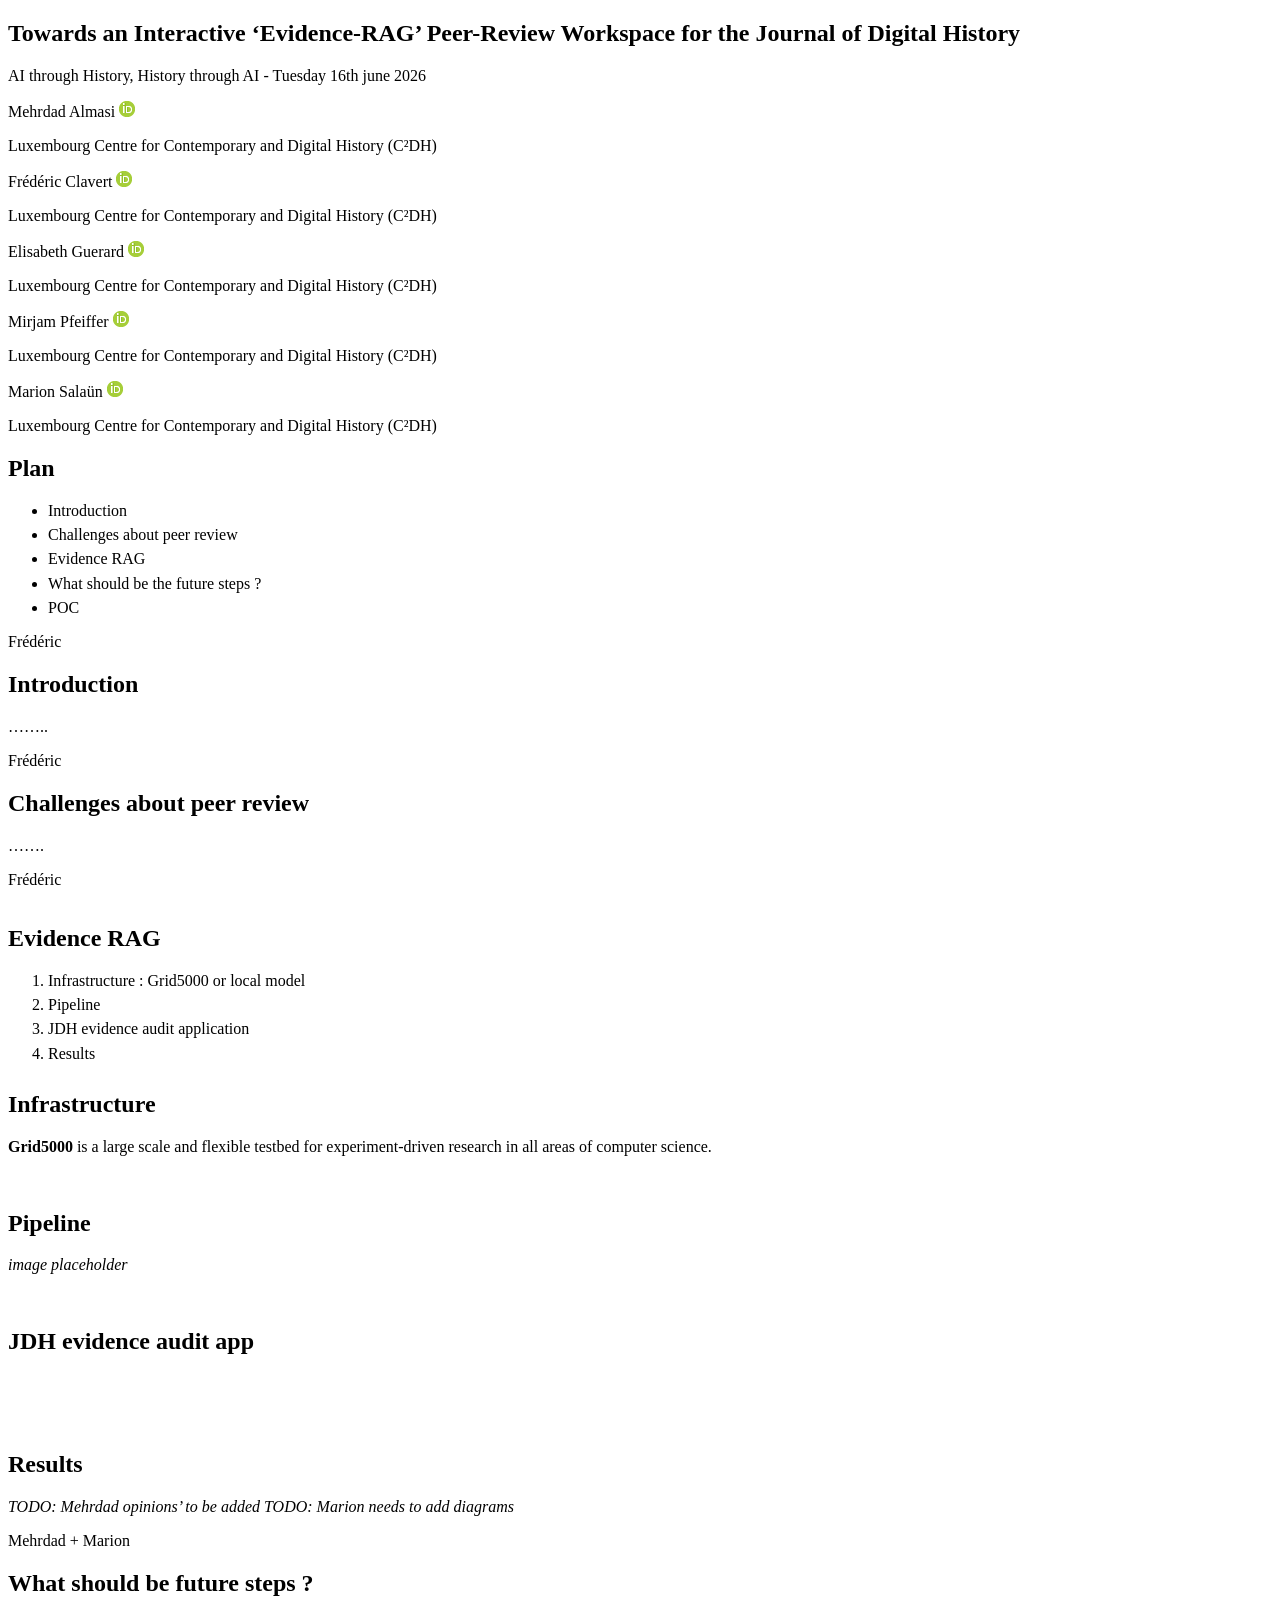
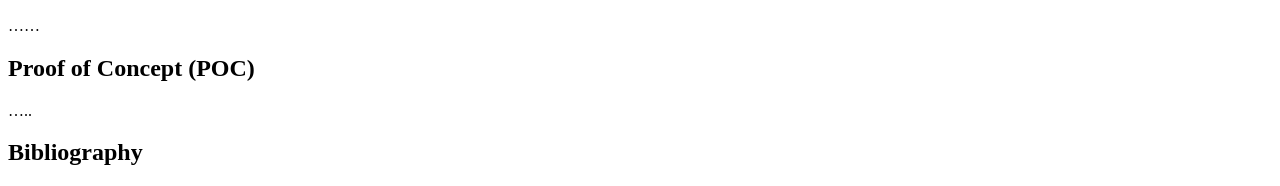
==== commit 28ce833b: "(feat) start evidence RAG point" ====
--- a/docs/index.html
+++ b/docs/index.html
@@ -1,20 +1,15 @@
 <!DOCTYPE html>
-<html lang="fr"><head>
+<html lang="en"><head>
 <script src="site_libs/clipboard/clipboard.min.js"></script>
 <script src="site_libs/quarto-html/tabby.min.js"></script>
 <script src="site_libs/quarto-html/popper.min.js"></script>
 <script src="site_libs/quarto-html/tippy.umd.min.js"></script>
 <link href="site_libs/quarto-html/tippy.css" rel="stylesheet">
 <link href="site_libs/quarto-html/light-border.css" rel="stylesheet">
-<link href="site_libs/quarto-html/quarto-syntax-highlighting-ed96de9b727972fe78a7b5d16c58bf87.css" rel="stylesheet" id="quarto-text-highlighting-styles">
-<script src="site_libs/quarto-contrib/videojs/video.min.js"></script>
-<link href="site_libs/quarto-contrib/videojs/video-js.css" rel="stylesheet">
-<script src="site_libs/quarto-contrib/glightbox/glightbox.min.js"></script>
-<link href="site_libs/quarto-contrib/glightbox/glightbox.min.css" rel="stylesheet">
-<link href="site_libs/quarto-contrib/glightbox/lightbox.css" rel="stylesheet"><meta charset="utf-8">
+<link href="site_libs/quarto-html/quarto-syntax-highlighting-ed96de9b727972fe78a7b5d16c58bf87.css" rel="stylesheet" id="quarto-text-highlighting-styles"><meta charset="utf-8">
   <meta name="generator" content="quarto-1.8.27">
 
-  <title>Automatisation de la diffusion sur les réseaux sociaux pour une revue, exemple du JDH</title>
+  <title>Towards an Interactive ‘Evidence-RAG’ Peer-Review Workspace for the Journal of Digital History</title>
   <meta name="apple-mobile-web-app-capable" content="yes">
   <meta name="apple-mobile-web-app-status-bar-style" content="black-translucent">
   <meta name="viewport" content="width=device-width, initial-scale=1.0, maximum-scale=1.0, user-scalable=no, minimal-ui">
@@ -32,27 +27,7 @@
       margin: 0 0.8em 0.2em -1em; /* quarto-specific, see https://github.com/quarto-dev/quarto-cli/issues/4556 */ 
       vertical-align: middle;
     }
-    /* CSS for citations */
-    div.csl-bib-body { }
-    div.csl-entry {
-      clear: both;
-      margin-bottom: 0em;
-    }
-    .hanging-indent div.csl-entry {
-      margin-left:2em;
-      text-indent:-2em;
-    }
-    div.csl-left-margin {
-      min-width:2em;
-      float:left;
-    }
-    div.csl-right-inline {
-      margin-left:2em;
-      padding-left:1em;
-    }
-    div.csl-indent {
-      margin-left: 2em;
-    }  </style>
+  </style>
   <link rel="stylesheet" href="site_libs/revealjs/dist/theme/quarto-534cd8e3a96973385dffff3f4709048d.css">
   <link rel="stylesheet" href="style.css">
   <link href="site_libs/revealjs/plugin/quarto-line-highlight/line-highlight.css" rel="stylesheet">
@@ -155,10 +130,18 @@
     <div class="slides">
 
 <section id="title-slide" class="quarto-title-block center">
-  <h1 class="title">Automatisation de la diffusion sur les réseaux sociaux pour une revue, exemple du JDH</h1>
-  <p class="subtitle">Atelier de la Revue 3.0</p>
+  <h1 class="title">Towards an Interactive ‘Evidence-RAG’ Peer-Review Workspace for the Journal of Digital History</h1>
+  <p class="subtitle">AI through History, History through AI - Tuesday 16th june 2026</p>
 
 <div class="quarto-title-authors">
+<div class="quarto-title-author">
+<div class="quarto-title-author-name">
+Mehrdad Almasi <a href="https://orcid.org/0000-0001-8203-0606" class="quarto-title-author-orcid"> <img src="[data-uri]"></a>
+</div>
+        <p class="quarto-title-affiliation">
+            Luxembourg Centre for Contemporary and Digital History (C²DH)
+          </p>
+    </div>
 <div class="quarto-title-author">
 <div class="quarto-title-author-name">
 Frédéric Clavert <a href="https://orcid.org/0000-0002-0237-2532" class="quarto-title-author-orcid"> <img src="[data-uri]"></a>
@@ -177,7 +160,15 @@
     </div>
 <div class="quarto-title-author">
 <div class="quarto-title-author-name">
-Marion Salaün 
+Mirjam Pfeiffer <a href="https://orcid.org/0009-0005-2265-5926" class="quarto-title-author-orcid"> <img src="[data-uri]"></a>
+</div>
+        <p class="quarto-title-affiliation">
+            Luxembourg Centre for Contemporary and Digital History (C²DH)
+          </p>
+    </div>
+<div class="quarto-title-author">
+<div class="quarto-title-author-name">
+Marion Salaün <a href="https://orcid.org/0009-0005-3624-823X" class="quarto-title-author-orcid"> <img src="[data-uri]"></a>
 </div>
         <p class="quarto-title-affiliation">
             Luxembourg Centre for Contemporary and Digital History (C²DH)
@@ -189,16 +180,14 @@
 <section id="plan" class="title-slide slide level1 center">
 <h1>Plan</h1>
 <ul>
-<li>Qu’est-ce que le JDH ?</li>
-<li>Cycle du JDH</li>
-<li>Comment on gère nos réseaux ?</li>
-<li>Les problèmes rencontrés</li>
-<li>Pourquoi automatiser ?</li>
-<li>Retour d’expérience</li>
-<li>Conclusion</li>
+<li>Introduction</li>
+<li>Challenges about peer review</li>
+<li>Evidence RAG</li>
+<li>What should be the future steps ?</li>
+<li>POC</li>
 </ul>
 <aside class="notes">
-<p>Marion</p>
+<p>Frédéric</p>
 <style type="text/css">
         span.MJX_Assistive_MathML {
           position:absolute!important;
@@ -212,15 +201,11 @@
       }</style></aside>
 </section>
 
-<section id="quest-ce-que-le-jdh" class="title-slide slide level1 center">
-<h1>Qu’est-ce que le JDH ?</h1>
-<p>Journal of Digital History (JDH)</p>
-<p>Journal académique en ligne basé sur le principe de plusieurs niveau de lecture pour chaque article (narratif, herméneutique, code et données). Le journal est en accès libre et n’engendre aucun coût que ce soit pour les auteurs ou pour les lecteurs.</p>
-<p>En association avec la maison d’édition De Gruyter Brill.</p>
-<p>Lien : <a href="https://journalofdigitalhistory.org/">https://journalofdigitalhistory.org/</a></p>
-<p><strong>Dernier call for paper</strong> : AI &amp; History</p>
+<section id="introduction" class="title-slide slide level1 center">
+<h1>Introduction</h1>
+<p>……..</p>
 <aside class="notes">
-<p>Marion</p>
+<p>Frédéric</p>
 <style type="text/css">
         span.MJX_Assistive_MathML {
           position:absolute!important;
@@ -234,11 +219,11 @@
       }</style></aside>
 </section>
 
-<section id="section" class="title-slide slide level1 center">
-<h1></h1>
-
-<img data-src="./img/07_05_26/JDH_exemple_article.png" class="r-stretch"><aside class="notes">
-<p>Marion</p>
+<section id="challenges-about-peer-review" class="title-slide slide level1 center">
+<h1>Challenges about peer review</h1>
+<p>…….</p>
+<aside class="notes">
+<p>Frédéric</p>
 <style type="text/css">
         span.MJX_Assistive_MathML {
           position:absolute!important;
@@ -252,11 +237,43 @@
       }</style></aside>
 </section>
 
-<section id="section-1" class="title-slide slide level1 center">
+<section id="evidence-rag" class="title-slide slide level1 center scrollable">
+<h1>Evidence RAG</h1>
+<ol type="1">
+<li>Infrastructure : Grid5000 or local model</li>
+<li>Pipeline</li>
+<li>JDH evidence audit application</li>
+<li>Results</li>
+</ol>
+</section>
+
+<section id="infrastructure" class="title-slide slide level1 center">
+<h1>Infrastructure</h1>
+<p><strong>Grid5000</strong> is a large scale and flexible testbed for experiment-driven research in all areas of computer science.</p>
+
+<img data-src="./img/16_06_26/grid5000.png" class="r-stretch"></section>
+
+<section id="pipeline" class="title-slide slide level1 center">
+<h1>Pipeline</h1>
+<p><em>image placeholder</em></p>
+
+<img data-src="./img/16_06_26/pipeline.png" class="r-stretch"></section>
+
+<section id="jdh-evidence-audit-app" class="title-slide slide level1 center">
+<h1>JDH evidence audit app</h1>
+
+<img data-src="./img/16_06_26/JDH_evidence_audit_app_1.png" class="r-stretch"></section>
+
+<section id="section" class="title-slide slide level1 center">
 <h1></h1>
 
-<img data-src="./img/07_05_26/JDH_exemple_code_article.png" class="r-stretch"><aside class="notes">
-<p>Marion</p>
+<img data-src="./img/16_06_26/JDH_evidence_audit_app_2.png" class="r-stretch"></section>
+
+<section id="results" class="title-slide slide level1 center">
+<h1>Results</h1>
+<p><em>TODO: Mehrdad opinions’ to be added</em> <em>TODO: Marion needs to add diagrams</em></p>
+<aside class="notes">
+<p>Mehrdad + Marion</p>
 <style type="text/css">
         span.MJX_Assistive_MathML {
           position:absolute!important;
@@ -270,21 +287,11 @@
       }</style></aside>
 </section>
 
-<section id="cycle-de-vie-dun-journal" class="title-slide slide level1 center scrollable">
-<h1>Cycle de vie d’un journal</h1>
-<ol type="1">
-<li>gérer les soumissions : accepter, décliner, …</li>
-<li>contacter les auteurs régulièrement</li>
-<li>réaliser des revues techniques de leur travail (débugger le code, vérifier que les packages soient bien installés …)</li>
-<li>organiser les peer reviews</li>
-<li>corriger les erreurs de frappes, orthographe</li>
-<li>vérifier la mise en page</li>
-<li>publier</li>
-<li>faire la promotion de l’article</li>
-<li>l’archiver avec le pdf</li>
-</ol>
+<section id="what-should-be-future-steps" class="title-slide slide level1 center">
+<h1>What should be future steps ?</h1>
+<p>……</p>
 <aside class="notes">
-<p>Elisabeth</p>
+
 <style type="text/css">
         span.MJX_Assistive_MathML {
           position:absolute!important;
@@ -298,13 +305,11 @@
       }</style></aside>
 </section>
 
-<section id="flux" class="title-slide slide level1 center">
-<h1>Flux</h1>
-<p>🎨 Lien <a href="https://www.figma.com/board/qSfyxRc0vBFFihmLDjsJm4/JDH-submission-process?node-id=0-1&amp;p=f&amp;t=JG1Q03iGhjN3EPC8-0">Figma</a></p>
-
-<img data-src="./img/07_05_26/JDH_flux.png" class="r-stretch"><p>… et c’est loin d’être exhaustif !</p>
+<section id="proof-of-concept-poc" class="title-slide slide level1 center">
+<h1>Proof of Concept (POC)</h1>
+<p>…..</p>
 <aside class="notes">
-<p>Marion</p>
+
 <style type="text/css">
         span.MJX_Assistive_MathML {
           position:absolute!important;
@@ -318,265 +323,10 @@
       }</style></aside>
 </section>
 
-<section id="section-2" class="title-slide slide level1 center">
-<h1></h1>
-<p>Aujourd’hui, notre focus sera sur… les réseaux sociaux.</p>
-
-<img data-src="./img/07_05_26/JDH_flux_social_media.png" class="r-stretch"></section>
-
-<section id="github-repository" class="title-slide slide level1 center">
-<h1>Github repository</h1>
-
-<img data-src="./img/07_05_26/github_repo.png" class="r-stretch"></section>
-
-<section id="tweets.md" class="title-slide slide level1 center">
-<h1>Tweets.md</h1>
-
-<img data-src="./img/07_05_26/tweetsdotmd.png" class="r-stretch"></section>
-
-<section id="socialmediacover.png" class="title-slide slide level1 center">
-<h1>Socialmediacover.png</h1>
-
-<img data-src="./img/07_05_26/socialmediacover.png" class="r-stretch"></section>
-
-<section id="solution" class="title-slide slide level1 center">
-<h1>Solution ?</h1>
-
-<img data-src="./img/07_05_26/dashboard_gif.png" class="r-stretch"><aside class="notes">
-<p>Marion</p>
-<style type="text/css">
-        span.MJX_Assistive_MathML {
-          position:absolute!important;
-          clip: rect(1px, 1px, 1px, 1px);
-          padding: 1px 0 0 0!important;
-          border: 0!important;
-          height: 1px!important;
-          width: 1px!important;
-          overflow: hidden!important;
-          display:block!important;
-      }</style></aside>
-</section>
-
-<section id="dashboard" class="title-slide slide level1 center">
-<h1>Dashboard</h1>
-
-<img data-src="./img/07_05_26/JDH_dashboard.png" class="r-stretch"><aside class="notes">
-<p>Marion</p>
-<style type="text/css">
-        span.MJX_Assistive_MathML {
-          position:absolute!important;
-          clip: rect(1px, 1px, 1px, 1px);
-          padding: 1px 0 0 0!important;
-          border: 0!important;
-          height: 1px!important;
-          width: 1px!important;
-          overflow: hidden!important;
-          display:block!important;
-      }</style></aside>
-</section>
-
-<section id="section-3" class="title-slide slide level1 center">
-<h1></h1>
-<video id="video_shortcode_videojs_video1" class="video-js vjs-default-skin vjs-fluid" controls="" preload="auto" data-setup="{}" title=""><source src="./img/07_05_26/social_media_campaign.mov"></video>
-<aside class="notes">
-<p>Marion</p>
-<style type="text/css">
-        span.MJX_Assistive_MathML {
-          position:absolute!important;
-          clip: rect(1px, 1px, 1px, 1px);
-          padding: 1px 0 0 0!important;
-          border: 0!important;
-          height: 1px!important;
-          width: 1px!important;
-          overflow: hidden!important;
-          display:block!important;
-      }</style></aside>
-</section>
-
-<section id="résultat" class="title-slide slide level1 center">
-<h1>Résultat</h1>
-<div class="columns">
-<div class="column" style="width:50%;">
-<p><img data-src="./img/07_05_26/bluesky_result_1.png"></p>
-</div><div class="column" style="width:50%;">
-<p><img data-src="./img/07_05_26/bluesky_result_2.png"></p>
-</div></div>
-</section>
-
-<section id="problèmes-rencontrés" class="title-slide slide level1 center">
-<h1>Problèmes rencontrés</h1>
-<table class="caption-top">
-<colgroup>
-<col style="width: 35%">
-<col style="width: 29%">
-<col style="width: 34%">
-</colgroup>
-<thead>
-<tr class="header">
-<th></th>
-<th>Facebook</th>
-<th>Bluesky</th>
-</tr>
-</thead>
-<tbody>
-<tr class="odd">
-<td>Nombre de publication/réponse</td>
-<td>une publication unique</td>
-<td>une publication et jusqu’à 5 réponses</td>
-</tr>
-<tr class="even">
-<td>Nombre de caractères</td>
-<td>63 206</td>
-<td>300</td>
-</tr>
-<tr class="odd">
-<td>Qualité de la documentation</td>
-<td>❌</td>
-<td>✅</td>
-</tr>
-<tr class="even">
-<td>Tester</td>
-<td>❌ Accepter de se faire prendre en photo</td>
-<td>✅</td>
-</tr>
-<tr class="odd">
-<td>Token pour l’API</td>
-<td>Difficile à obtenir</td>
-<td>✅</td>
-</tr>
-<tr class="even">
-<td>Administrateur</td>
-<td>❌ lié au compte utilisateur</td>
-<td>✅</td>
-</tr>
-<tr class="odd">
-<td>Stockage du post dans l’API</td>
-<td>✅</td>
-<td>❌ “scheduler”</td>
-</tr>
-</tbody>
-</table>
-</section>
-
-<section id="un-exemple-de-parcours-du-combattant" class="title-slide slide level1 center scrollable">
-<h1>Un exemple de parcours du combattant</h1>
-<p>Pour obtenir un token qui a une durée illimitée avec Facebook, il vous faudra :</p>
-<ol type="1">
-<li>Un <code>long-lived user access token</code> (dure 60 jours) avec la requête suivante</li>
-</ol>
-<pre><code>curl -i -X GET "https://graph.facebook.com/{graph-api-version}/oauth/access_token?       
-  grant_type=fb_exchange_token&amp;               
-  client_id={app-id}&amp;     
-  client_secret={app-secret}&amp;     
-  fb_exchange_token={your-access-token}"</code></pre>
-<ol start="2" type="1">
-<li>Il faut récupérer l’<code>app-id</code></li>
-<li>L’<code>app-secret</code></li>
-<li>Puis générer l’<code>access-token</code></li>
-</ol>
-</section>
-
-<section id="section-4" class="title-slide slide level1 center scrollable">
-<h1></h1>
-<ol start="5" type="1">
-<li>Une fois que l’on a eu tout ça, on doit récupérer un <code>long-lived page access token</code></li>
-<li>Il faudra pour se faire… récupérer la <code>graph-api version</code></li>
-<li>Puis le <code>app-scoped-user-id</code></li>
-<li>Et réutiliser le <code>long-lived user access token</code> obtenu à l’étape 5 🤪</li>
-</ol>
-
-<img data-src="./img/07_05_26/JDH_facebook_meta_token.png" class="r-stretch"></section>
-
-<section id="section-5" class="title-slide slide level1 center">
-<h1></h1>
-<p>Et puis, il faut planifier donc gérer <strong>une heure</strong> de planification avec un <code>scheduler</code>.</p>
-
-<img data-src="./img/07_05_26/bluesky_simplify.svg" class="quarto-figure quarto-figure-center r-stretch"></section>
-
-<section id="mais-si-cest-aussi-complexe-pourquoi-automatiser" class="title-slide slide level1 center">
-<h1>Mais si c’est aussi complexe, pourquoi automatiser ?</h1>
-
-</section>
-
-<section id="parce-que-automatiser-amène-aussi-des-avantages" class="title-slide slide level1 center">
-<h1>… parce que automatiser amène aussi des avantages</h1>
-
-</section>
-
-<section id="section-6" class="title-slide slide level1 center">
-<h1></h1>
-<ul>
-<li>risque d’oubli sur le “comment faire” par l’humain car on ne publie pas tous les jours</li>
-<li>vérification systématique si tous les fichiers sont présents (<code>tweet.md</code>, <code>socialmediacover.png</code>)</li>
-<li>permet d’investir la possibilité de <strong>répliquer</strong> sur d’autres réseaux sociaux (Linkedin, Mastodon, Threads…)</li>
-<li>libère du temps pour d’autre tâche(s) : aider les auteurs par exemple</li>
-</ul>
-<p>mais surtout…</p>
-</section>
-
-<section id="section-7" class="title-slide slide level1 center">
-<h1></h1>
-<p>Apprentissage de nouvel compétence (code, vision d’ensemble des étapes) que ce soit par l’équipe mais aussi par nos étudiants.</p>
-<p>En programmation, <strong>on ne réinvente pas la roue à chaque fois</strong>.</p>
-<p><a href="./img/07_05_26/node_modules_heaviest.png" class="lightbox" data-gallery="quarto-lightbox-gallery-1"><img data-src="./img/07_05_26/node_modules_heaviest.png" height="600"></a></p>
-</section>
-
-<section id="section-8" class="title-slide slide level1 center">
-<h1></h1>
-<p>… le développeur <strong>“aime” l’automatisation</strong></p>
-<ul>
-<li>les tests et déploiement en production sont souvent automatisés</li>
-<li>identifier les éléments à automatiser</li>
-<li>utiliser de la visualisation comme un dashboard pour mieux gérer son travail (<span class="citation" data-cites="noauthor_dora_nodate"><span>«&nbsp;<span>DORA</span> <span></span> <span>Value</span> stream mapping for software delivery&nbsp;»</span> (<a href="#/bibliography" role="doc-biblioref" onclick="">s.&nbsp;d.</a>)</span>)</li>
-</ul>
-<blockquote>
-<p>“Computers perform repetitive tasks; people solve problems.” (<span class="citation" data-cites="forsgren_accelerate_2018">Forsgren (<a href="#/bibliography" role="doc-biblioref" onclick="">2018</a>)</span>)</p>
-</blockquote>
-
-<img data-src="./img/07_05_26/DORA.png" class="r-stretch"></section>
-
-<section id="un-goulot-détranglement-inattendu" class="title-slide slide level1 center">
-<h1>Un goulot d’étranglement inattendu</h1>
-<ul>
-<li>l’auteur ? Soit trop tôt - soit tard - manque de culture de promotion / culture médias sociaux</li>
-<li>l’éditeur ? Moins bien placé pour synthétiser le contenu de l’article</li>
-<li>l’IA ? Solution envisageable, mais redondante : nécessite une relecture humaine systématique… par l’auteur qui a déjà écrit l’article</li>
-</ul>
-</section>
-
-<section id="vers-une-nouvelle-culture-de-la-publication" class="title-slide slide level1 center">
-<h1>Vers une nouvelle culture de la publication ?</h1>
-<ul>
-<li>Faut-il former les auteurs à écrire court ?</li>
-<li>Quel réseau choisir selon le public et la discipline ?</li>
-<li>Saucissoner l’abstract cf.&nbsp;<a href="https://social.sciences.re/@RevueHN">RevueHN</a></li>
-<li>Une pratique en devenir</li>
-</ul>
-
-<img data-src="./img/07_05_26/JODH_vibes_dataset.png" class="r-stretch"></section>
-
-<section id="bluesky" class="title-slide slide level1 center">
-<h1>Bluesky</h1>
-
-<img data-src="./img/07_05_26/BE_bluesky.svg" class="r-stretch"></section>
-
-<section id="facebook" class="title-slide slide level1 center">
-<h1>Facebook</h1>
-
-<img data-src="./img/07_05_26/BE_facebook.svg" class="r-stretch"></section>
-
-<section id="bibliography" class="title-slide slide level1 smaller scrollable">
+<section id="bibliography" class="title-slide slide level1 center">
 <h1>Bibliography</h1>
 
 
-<div id="refs" class="references csl-bib-body hanging-indent" data-entry-spacing="0" role="list">
-<div id="ref-noauthor_dora_nodate" class="csl-entry" role="listitem">
-<span>«&nbsp;<span>DORA</span> <span></span> <span>Value</span> stream mapping for software delivery&nbsp;»</span>. s.&nbsp;d. Consulté le 7 mai 2026. <a href="https://dora.dev">https://dora.dev</a>.
-</div>
-<div id="ref-forsgren_accelerate_2018" class="csl-entry" role="listitem">
-Forsgren, Nicole. 2018. <em>Accelerate: : building and scaling high performing technology organizations /</em>. First edition. Portland, OR: IT Revolution Press.
-</div>
-</div>
 </section>
     </div>
   <div class="quarto-auto-generated-content" style="display: none;">
@@ -818,12 +568,12 @@
           // flash "checked"
           button.classList.add('code-copy-button-checked');
           var currentTitle = button.getAttribute("title");
-          button.setAttribute("title", "Copié");
+          button.setAttribute("title", "Copied!");
           let tooltip;
           if (window.bootstrap) {
             button.setAttribute("data-bs-toggle", "tooltip");
             button.setAttribute("data-bs-placement", "left");
-            button.setAttribute("data-bs-title", "Copié");
+            button.setAttribute("data-bs-title", "Copied!");
             tooltip = new bootstrap.Tooltip(button, 
               { trigger: "manual", 
                 customClass: "code-copy-button-tooltip",
@@ -866,7 +616,7 @@
         }
           var localhostRegex = new RegExp(/^(?:http|https):\/\/localhost\:?[0-9]*\//);
           var mailtoRegex = new RegExp(/^mailto:/);
-            var filterRegex = new RegExp("https:\/\/salaun-marion\.github\.io\/talk-materials\/");
+            var filterRegex = new RegExp('/' + window.location.host + '/');
           var isInternal = (href) => {
               return filterRegex.test(href) || localhostRegex.test(href) || mailtoRegex.test(href);
           }
@@ -964,39 +714,6 @@
         }
       });
       </script>
-    <script>videojs(video_shortcode_videojs_video1);</script>
-    <script>var lightboxQuarto = GLightbox({"closeEffect":"zoom","descPosition":"bottom","loop":false,"openEffect":"zoom","selector":".lightbox"});
-    (function() {
-      let previousOnload = window.onload;
-      window.onload = () => {
-        if (previousOnload) {
-          previousOnload();
-        }
-        lightboxQuarto.on('slide_before_load', (data) => {
-          const { slideIndex, slideNode, slideConfig, player, trigger } = data;
-          const href = trigger.getAttribute('href');
-          if (href !== null) {
-            const imgEl = window.document.querySelector(`a[href="${href}"] img`);
-            if (imgEl !== null) {
-              const srcAttr = imgEl.getAttribute("src");
-              if (srcAttr && srcAttr.startsWith("data:")) {
-                slideConfig.href = srcAttr;
-              }
-            }
-          } 
-        });
-      
-        lightboxQuarto.on('slide_after_load', (data) => {
-          const { slideIndex, slideNode, slideConfig, player, trigger } = data;
-          if (window.Quarto?.typesetMath) {
-            window.Quarto.typesetMath(slideNode);
-          }
-        });
-      
-      };
-      
-    })();
-              </script>
     
 
 </body></html>
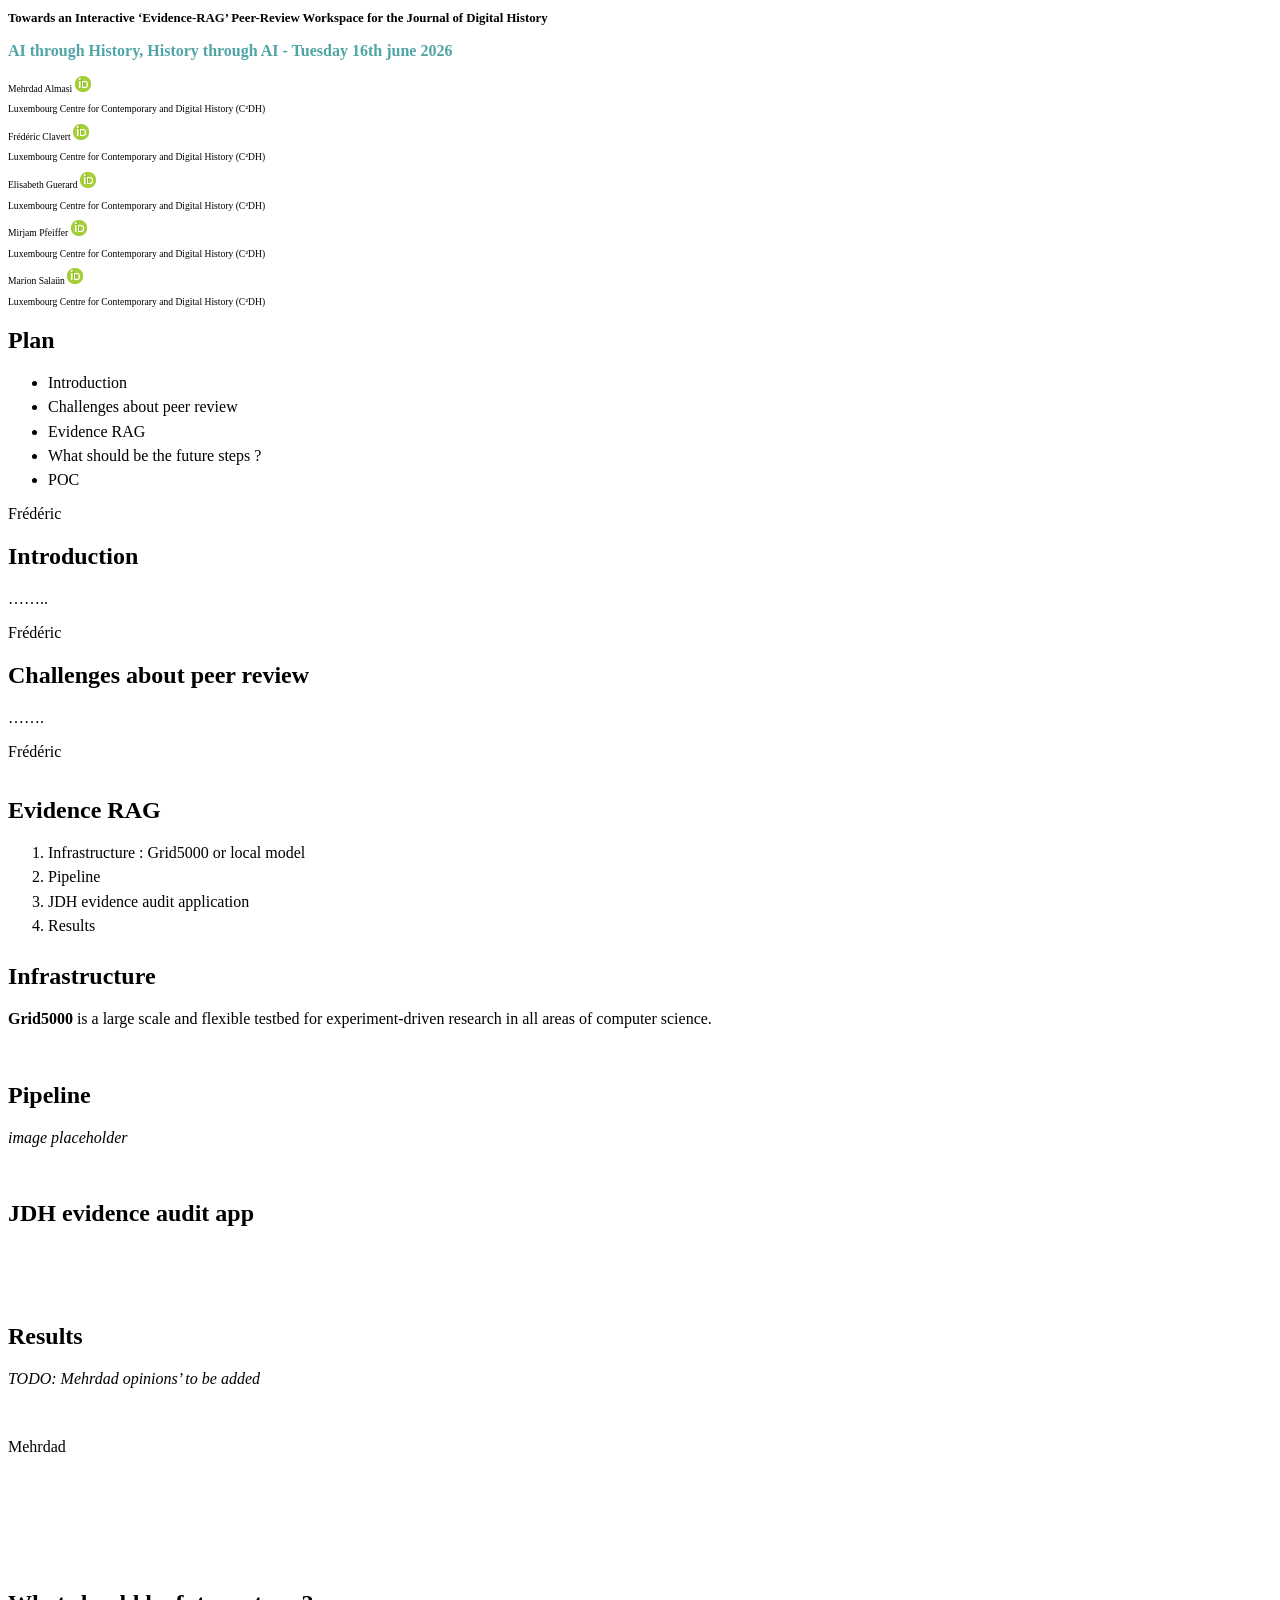
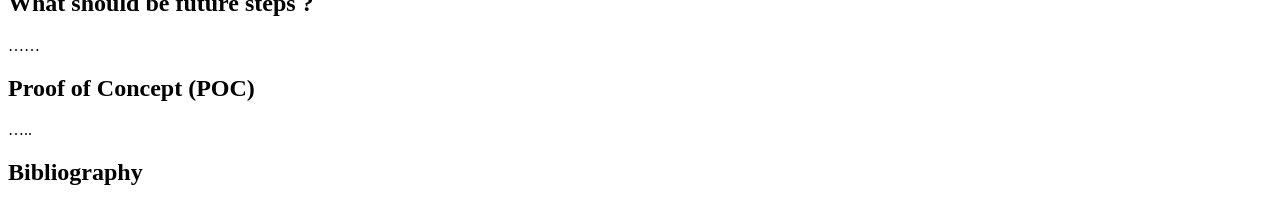
==== commit 93569198: "(feat) modify authors size + diagrams" ====
--- a/docs/index.html
+++ b/docs/index.html
@@ -271,9 +271,10 @@
 
 <section id="results" class="title-slide slide level1 center">
 <h1>Results</h1>
-<p><em>TODO: Mehrdad opinions’ to be added</em> <em>TODO: Marion needs to add diagrams</em></p>
-<aside class="notes">
-<p>Mehrdad + Marion</p>
+<p><em>TODO: Mehrdad opinions’ to be added</em></p>
+
+<img data-src="./img/16_06_26/output.png" class="r-stretch"><aside class="notes">
+<p>Mehrdad</p>
 <style type="text/css">
         span.MJX_Assistive_MathML {
           position:absolute!important;
@@ -287,6 +288,21 @@
       }</style></aside>
 </section>
 
+<section id="section-1" class="title-slide slide level1 center">
+<h1></h1>
+
+<img data-src="./img/16_06_26/output1.png" class="r-stretch"></section>
+
+<section id="section-2" class="title-slide slide level1 center">
+<h1></h1>
+
+<img data-src="./img/16_06_26/output2.png" class="r-stretch"></section>
+
+<section id="section-3" class="title-slide slide level1 center">
+<h1></h1>
+
+<img data-src="./img/16_06_26/output3.png" class="r-stretch"></section>
+
 <section id="what-should-be-future-steps" class="title-slide slide level1 center">
 <h1>What should be future steps ?</h1>
 <p>……</p>
@@ -332,7 +348,7 @@
   <div class="quarto-auto-generated-content" style="display: none;">
 <p><img src="img/logo-jdh.png" class="slide-logo"></p>
 <div class="footer footer-default">
-<p>Revue 3.0 - 7 mai 2026</p>
+<p>AI through History, History through AI - Tuesday 16th june 2026</p>
 </div>
 </div></div>
 
--- a/docs/style.css
+++ b/docs/style.css
@@ -0,0 +1,108 @@
+.smallseb60 {
+  font-size: 60%;
+}
+
+.smallseb70 {
+  font-size: 70%;
+}
+
+.smallseb80 {
+  font-size: 80%;
+}
+
+.orange {
+  color: #a5504f;
+}
+
+.soshs {
+  position: relative;
+  color: #4fa4a5;
+  line-height: 0.7;
+}
+.zoom {
+  transition: transform 0.2s; /* Animation */
+}
+
+.zoom:hover {
+  transform: scale(
+    1.5
+  ); /* (150% zoom - Note: if the zoom is too large, it will go outside of the viewport) */
+  padding-top: 90px;
+  padding-left: 60px;
+}
+
+.right3 {
+  width: 50%;
+  float: right;
+}
+.left3 {
+  float: left;
+  width: 50%;
+}
+
+.headerh1 {
+  font-size: 90%;
+  color: #a5504f;
+  font-family:
+    "Arial" ", " Helvetica "",
+    sans-serif;
+}
+.reveal .title {
+  font-size: 80%;
+  font-weight: bold;
+  color: black;
+}
+
+.subtitle {
+  font-size: 100%;
+  font-weight: bold;
+  color: #4fa4a5;
+}
+
+.reveal .slide-footer {
+  font-size: 10%;
+  color: black;
+}
+
+.img {
+  width: 27%;
+}
+
+.institute {
+  font-size: 50%;
+  color: #a5504f;
+  font-weight: bold;
+}
+
+.date {
+  font-size: 70%;
+  color: black;
+}
+
+.quarto-title-authors {
+  font-size: 60%;
+  color: black;
+}
+
+.affiliations {
+  font-size: 14px;
+}
+
+.smaller {
+  font-size: 40px;
+  line-height: 0.7;
+}
+
+.top-right {
+  position: relative;
+  margin: 0 0 0 0;
+  text-align: right;
+  font-size: 16px;
+  color: #4fa4a5;
+  line-height: 0.1;
+}
+
+/* Override Reveal.js default max-height for images */
+.reveal img {
+  max-height: 400%;
+}
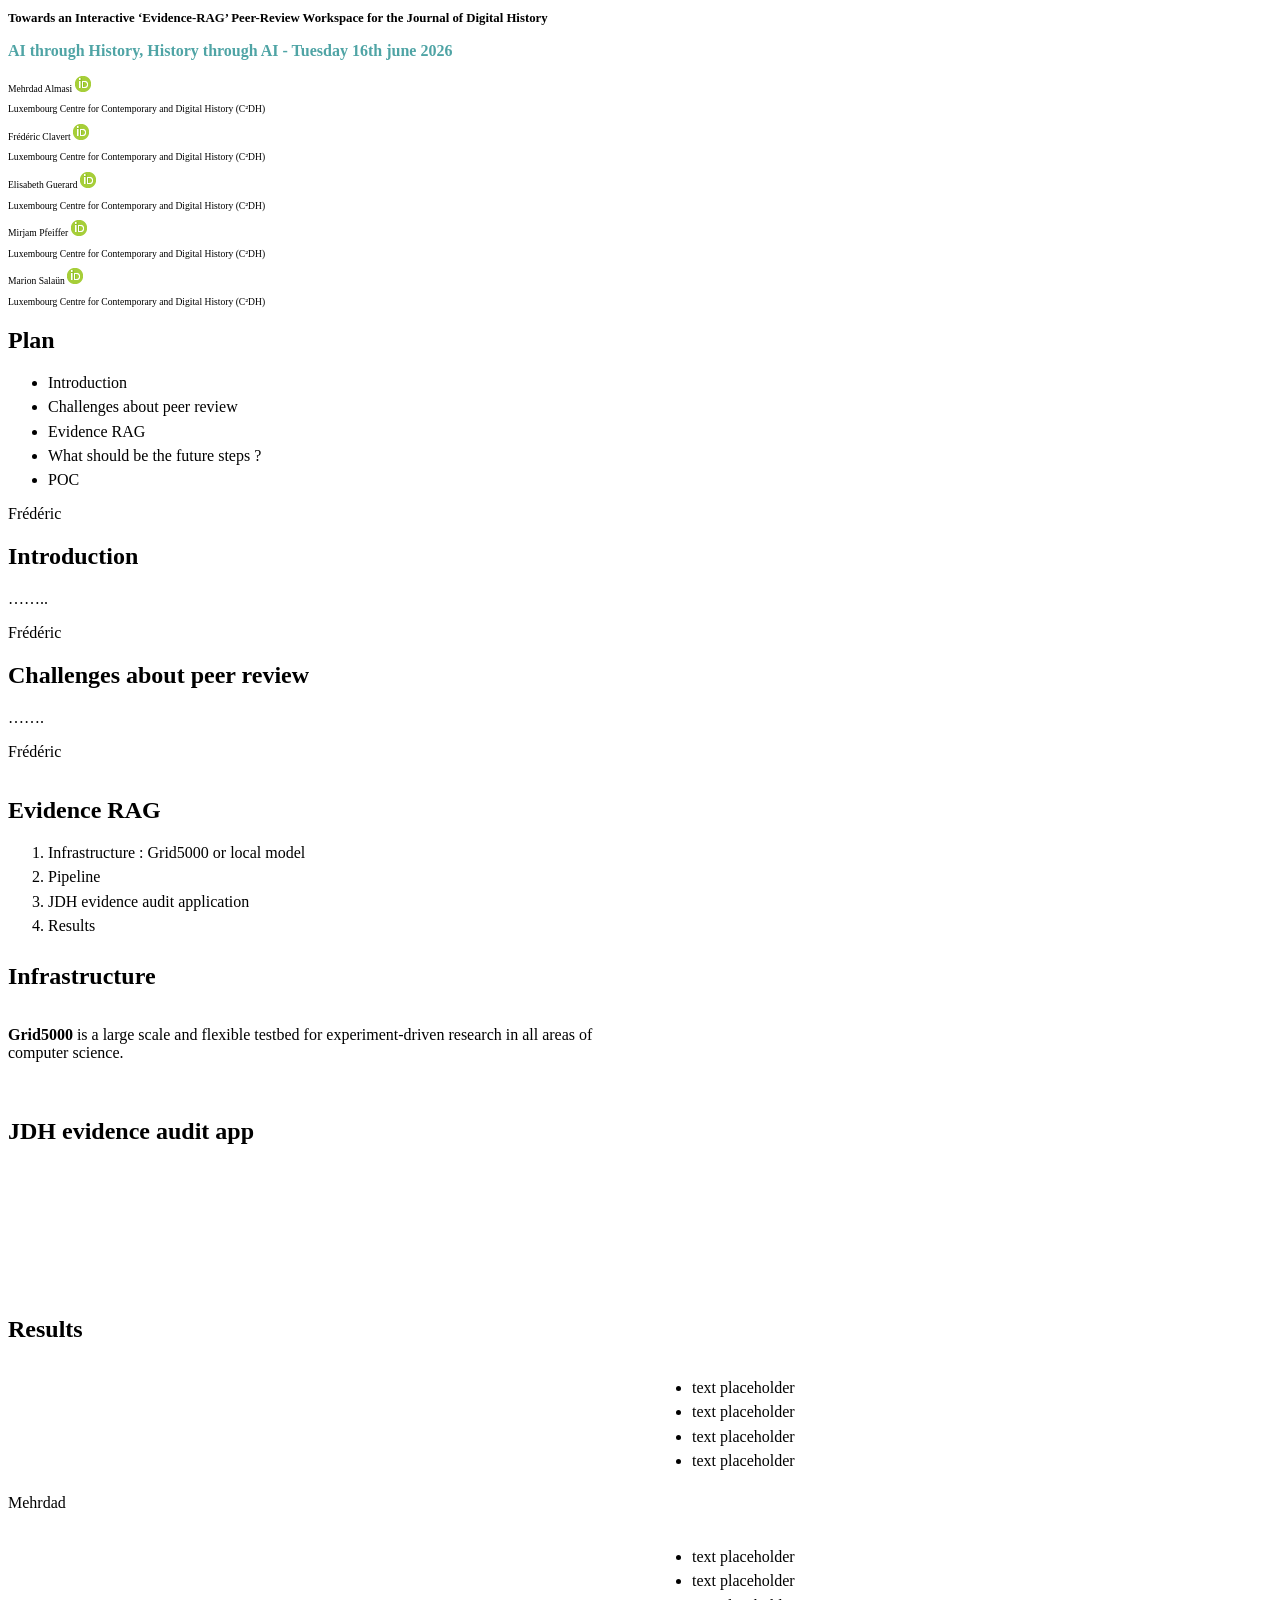
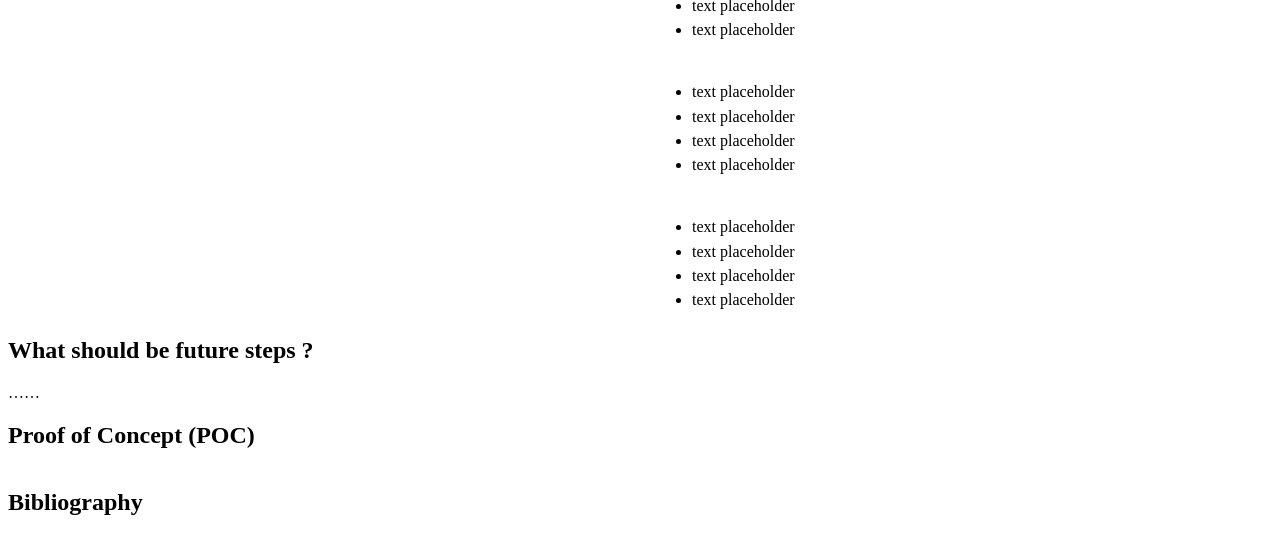
==== commit 436015a0: "(feat) adding placeholder for Mehrdad" ====
--- a/docs/index.html
+++ b/docs/index.html
@@ -249,31 +249,58 @@
 
 <section id="infrastructure" class="title-slide slide level1 center">
 <h1>Infrastructure</h1>
+<div class="columns">
+<div class="column" style="width:50%;">
 <p><strong>Grid5000</strong> is a large scale and flexible testbed for experiment-driven research in all areas of computer science.</p>
-
-<img data-src="./img/16_06_26/grid5000.png" class="r-stretch"></section>
-
-<section id="pipeline" class="title-slide slide level1 center">
-<h1>Pipeline</h1>
-<p><em>image placeholder</em></p>
-
-<img data-src="./img/16_06_26/pipeline.png" class="r-stretch"></section>
+</div><div class="column" style="width:50%;">
+<p><img data-src="./img/16_06_26/grid5000.png"></p>
+</div></div>
+</section>
+
+<section id="section" class="title-slide slide level1 center">
+<h1></h1>
+
+<img data-src="./img/16_06_26/pipeline.png" class="quarto-figure quarto-figure-center r-stretch"></section>
 
 <section id="jdh-evidence-audit-app" class="title-slide slide level1 center">
 <h1>JDH evidence audit app</h1>
 
 <img data-src="./img/16_06_26/JDH_evidence_audit_app_1.png" class="r-stretch"></section>
 
-<section id="section" class="title-slide slide level1 center">
+<section id="section-1" class="title-slide slide level1 center">
 <h1></h1>
 
 <img data-src="./img/16_06_26/JDH_evidence_audit_app_2.png" class="r-stretch"></section>
+
+<section id="section-2" class="title-slide slide level1 center">
+<h1></h1>
+
+<img data-src="./img/16_06_26/JDH_evidence_audit_app_3.png" class="r-stretch"></section>
+
+<section id="section-3" class="title-slide slide level1 center">
+<h1></h1>
+<p><img data-src="./img/16_06_26/JDH_evidence_audit_app_4.png"> <img data-src="./img/16_06_26/JDH_evidence_audit_app_5.png"></p>
+</section>
 
 <section id="results" class="title-slide slide level1 center">
 <h1>Results</h1>
-<p><em>TODO: Mehrdad opinions’ to be added</em></p>
-
-<img data-src="./img/16_06_26/output.png" class="r-stretch"><aside class="notes">
+
+</section>
+
+<section id="section-4" class="title-slide slide level1 center">
+<h1></h1>
+<div class="columns">
+<div class="column" style="width:50%;">
+<p><img data-src="./img/16_06_26/output.png"></p>
+</div><div class="column" style="width:50%;">
+<ul>
+<li>text placeholder</li>
+<li>text placeholder</li>
+<li>text placeholder</li>
+<li>text placeholder</li>
+</ul>
+</div></div>
+<aside class="notes">
 <p>Mehrdad</p>
 <style type="text/css">
         span.MJX_Assistive_MathML {
@@ -288,20 +315,50 @@
       }</style></aside>
 </section>
 
-<section id="section-1" class="title-slide slide level1 center">
-<h1></h1>
-
-<img data-src="./img/16_06_26/output1.png" class="r-stretch"></section>
-
-<section id="section-2" class="title-slide slide level1 center">
-<h1></h1>
-
-<img data-src="./img/16_06_26/output2.png" class="r-stretch"></section>
-
-<section id="section-3" class="title-slide slide level1 center">
-<h1></h1>
-
-<img data-src="./img/16_06_26/output3.png" class="r-stretch"></section>
+<section id="section-5" class="title-slide slide level1 center">
+<h1></h1>
+<div class="columns">
+<div class="column" style="width:50%;">
+<p><img data-src="./img/16_06_26/output1.png"></p>
+</div><div class="column" style="width:50%;">
+<ul>
+<li>text placeholder</li>
+<li>text placeholder</li>
+<li>text placeholder</li>
+<li>text placeholder</li>
+</ul>
+</div></div>
+</section>
+
+<section id="section-6" class="title-slide slide level1 center">
+<h1></h1>
+<div class="columns">
+<div class="column" style="width:50%;">
+<p><img data-src="./img/16_06_26/output2.png"></p>
+</div><div class="column" style="width:50%;">
+<ul>
+<li>text placeholder</li>
+<li>text placeholder</li>
+<li>text placeholder</li>
+<li>text placeholder</li>
+</ul>
+</div></div>
+</section>
+
+<section id="section-7" class="title-slide slide level1 center">
+<h1></h1>
+<div class="columns">
+<div class="column" style="width:50%;">
+<p><img data-src="./img/16_06_26/output3.png"></p>
+</div><div class="column" style="width:50%;">
+<ul>
+<li>text placeholder</li>
+<li>text placeholder</li>
+<li>text placeholder</li>
+<li>text placeholder</li>
+</ul>
+</div></div>
+</section>
 
 <section id="what-should-be-future-steps" class="title-slide slide level1 center">
 <h1>What should be future steps ?</h1>
@@ -323,8 +380,13 @@
 
 <section id="proof-of-concept-poc" class="title-slide slide level1 center">
 <h1>Proof of Concept (POC)</h1>
-<p>…..</p>
-<aside class="notes">
+
+</section>
+
+<section id="section-8" class="title-slide slide level1 center">
+<h1></h1>
+
+<img data-src="./img/16_06_26/POC_review.png" class="quarto-figure quarto-figure-center r-stretch"><aside class="notes">
 
 <style type="text/css">
         span.MJX_Assistive_MathML {
